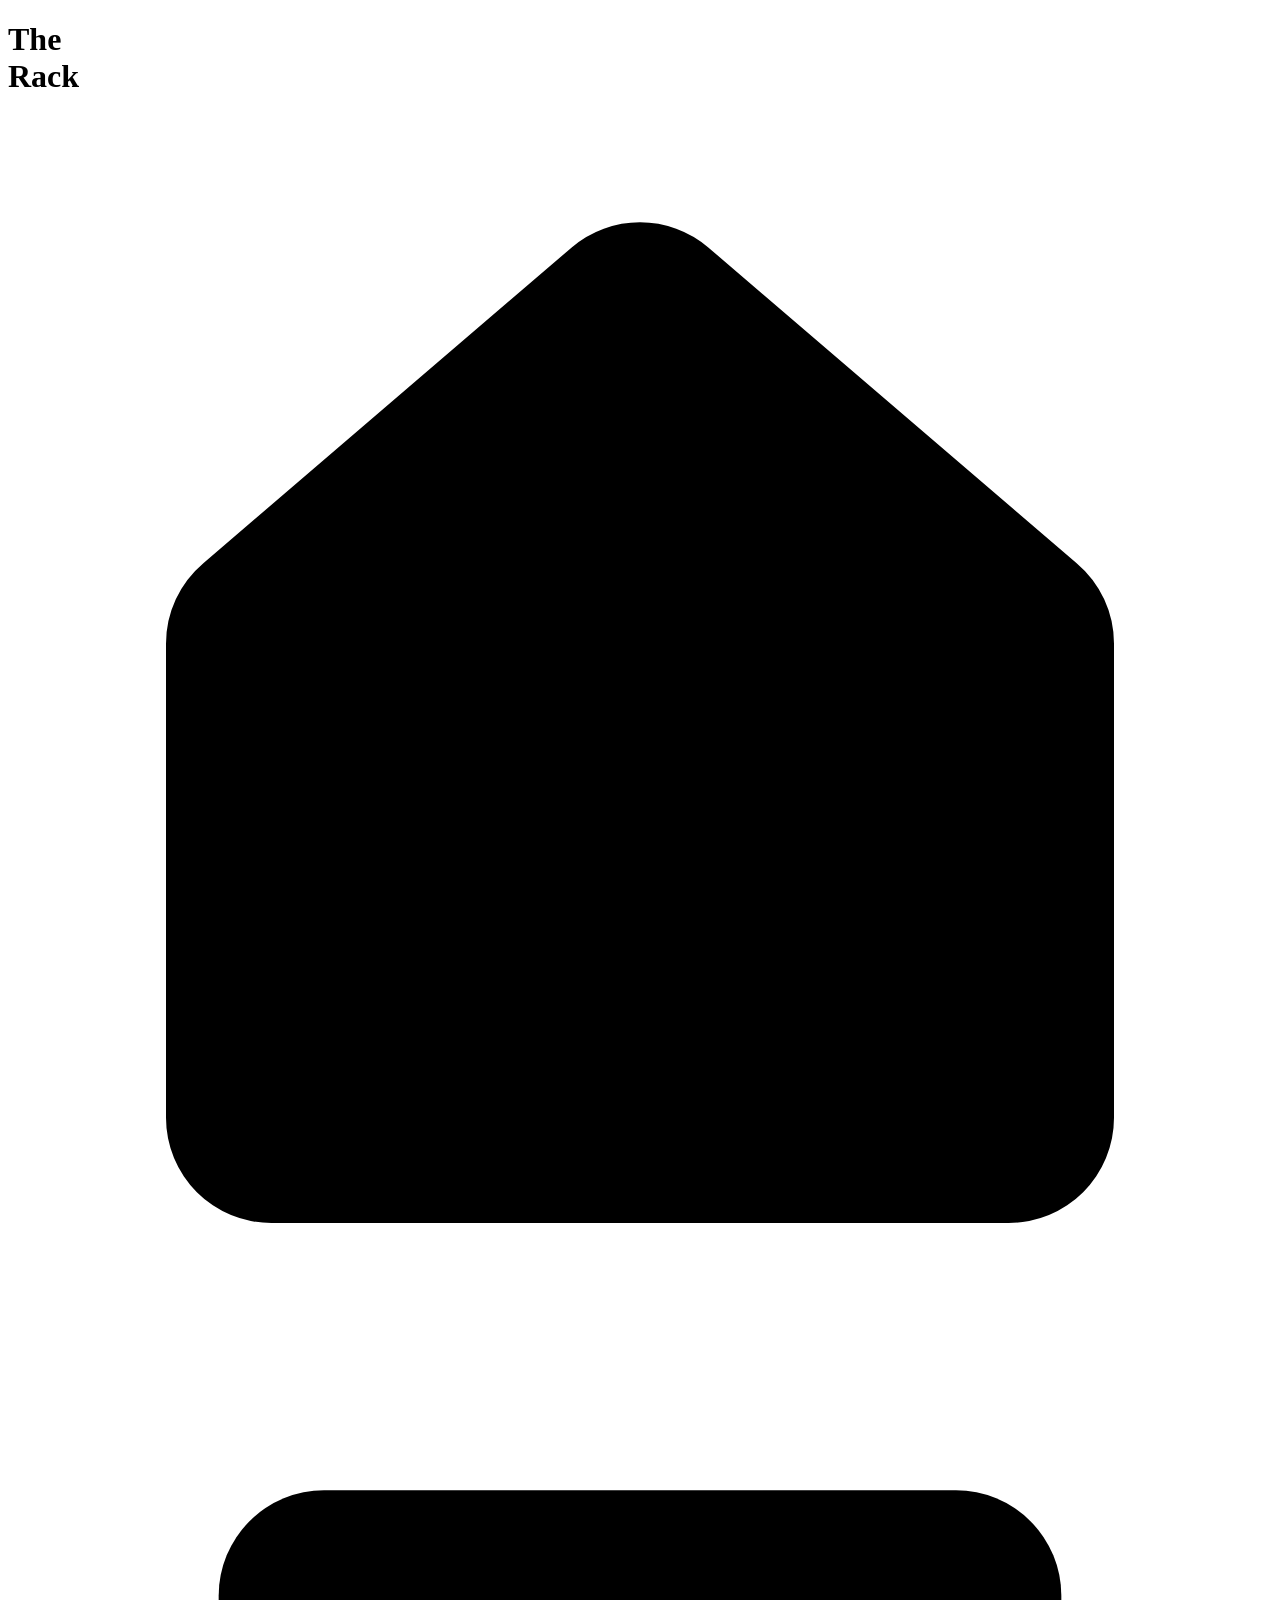
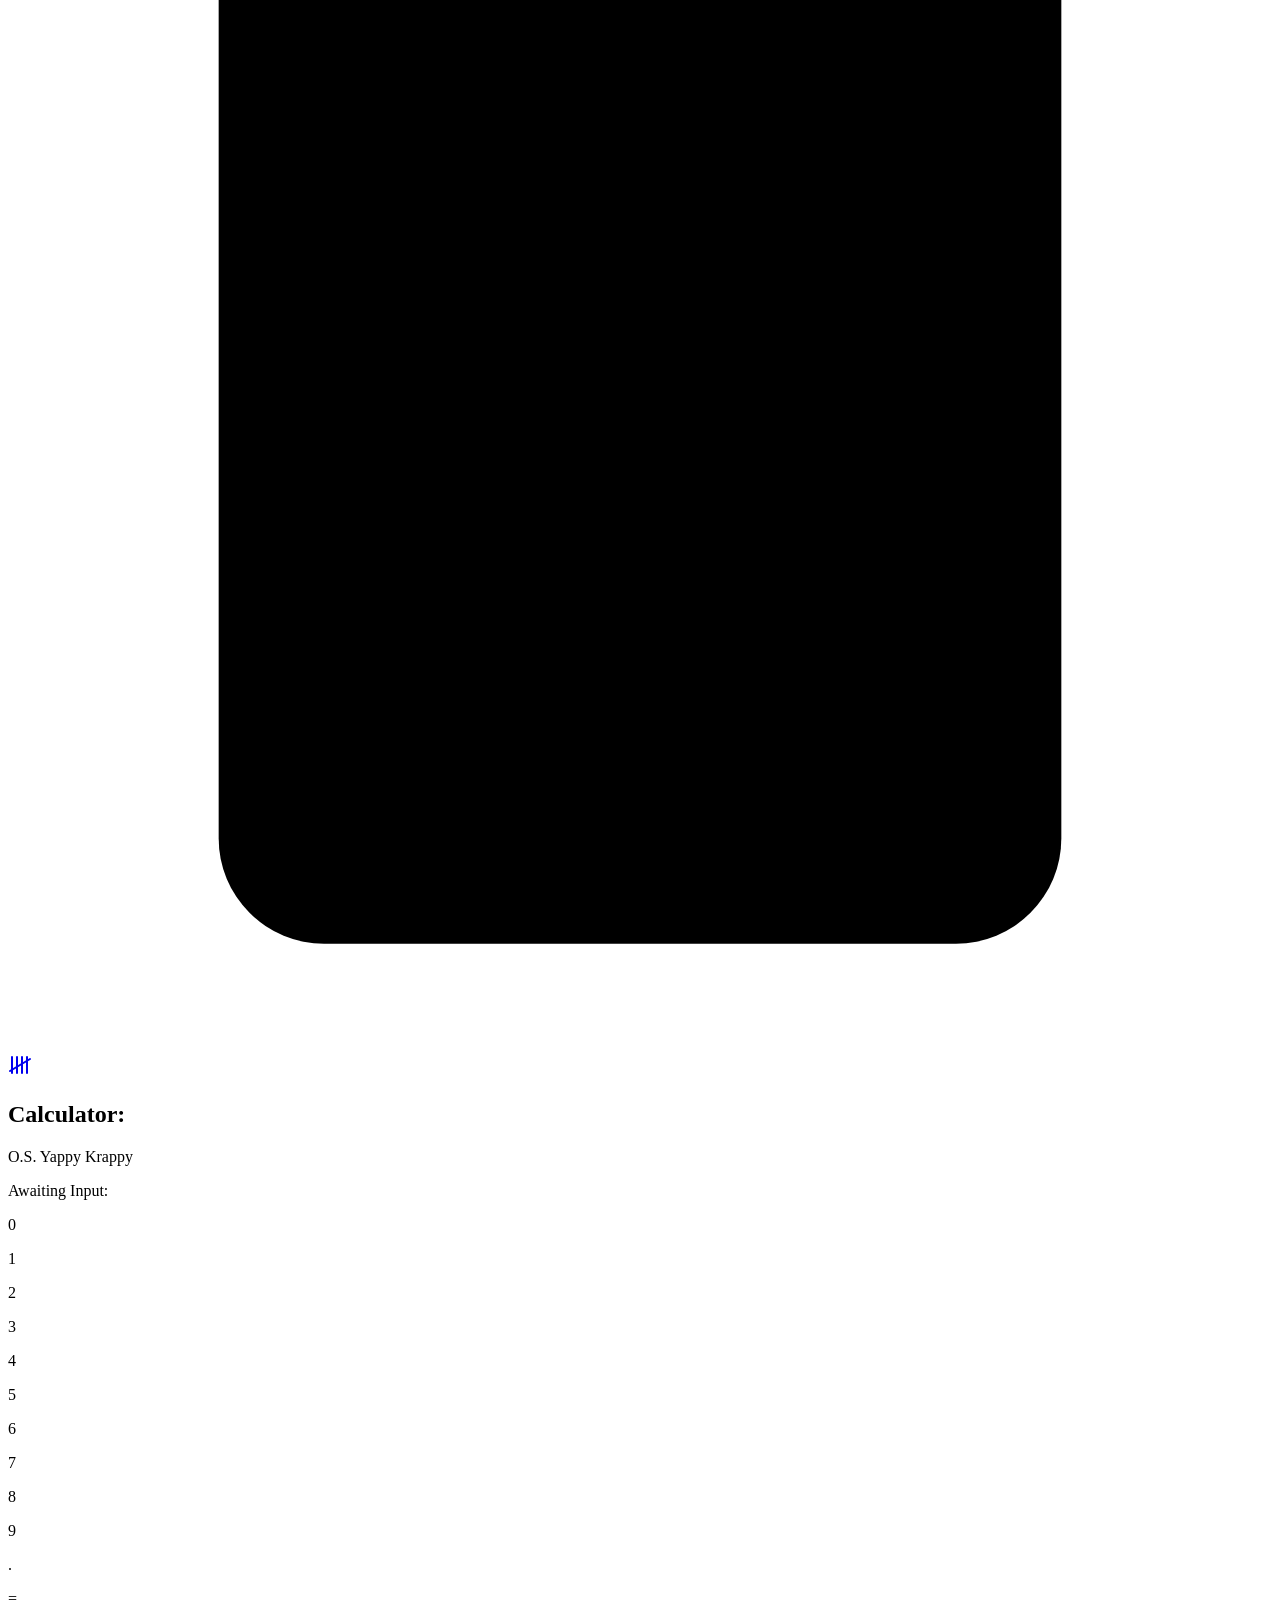
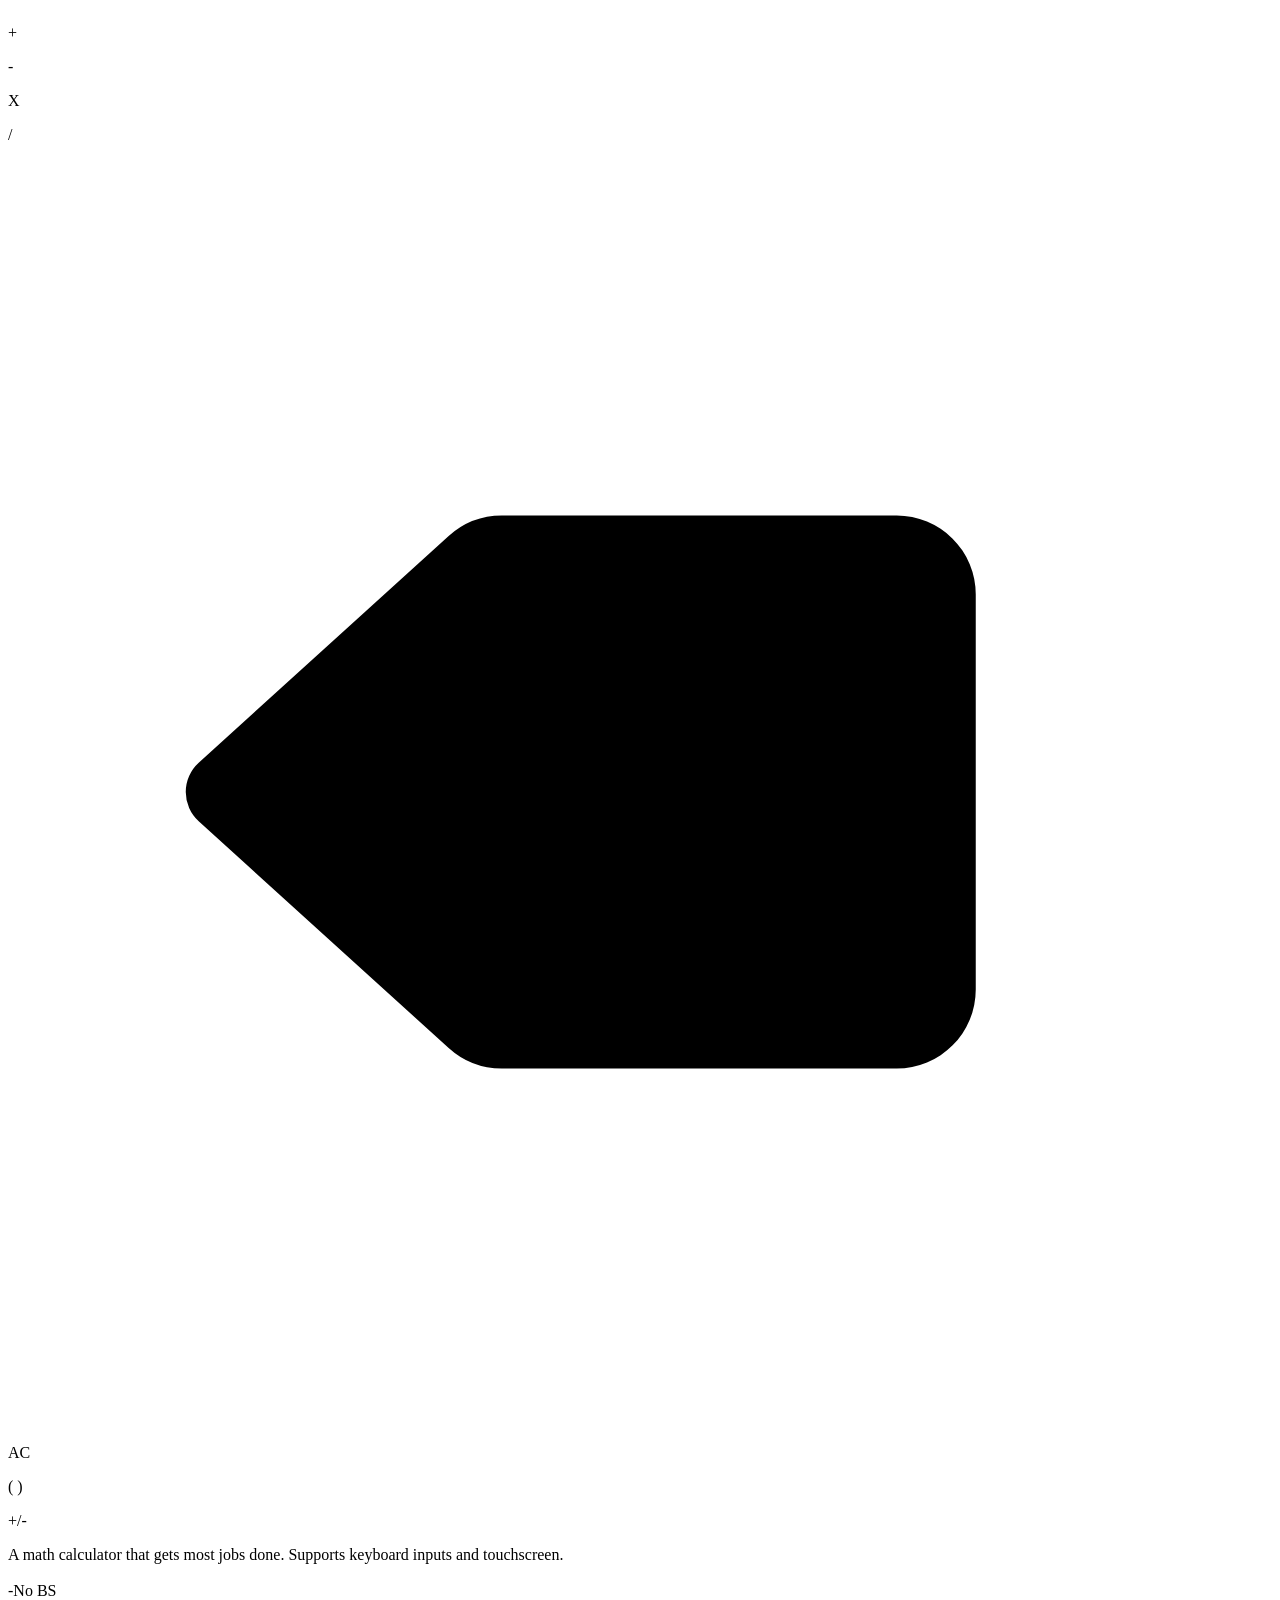
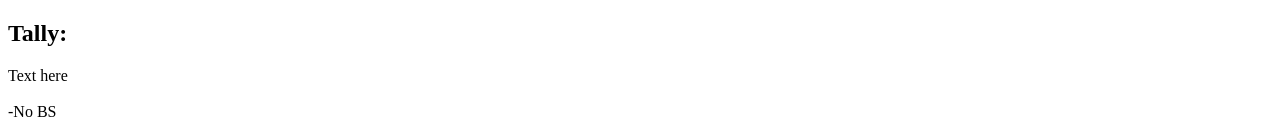
==== index.html @ 9f8206b0 "fixed typo in base tag in head of all html files" ====
<!DOCTYPE html>
<html lang="en">
<head>
   <style>
      @view-transition { navigation: auto; }
   </style>
   <meta charset="UTF-8">
   <meta name="viewport" content="width=device-width, initial-scale=1.0">
   <base href="https://aiden-hill-ar.github.io/calculator/">
   <link rel="manifest" href="./manifest.json">
   <link rel="shortcut icon" href="./svg/the-rack.svg">
   <link rel="stylesheet" href="./styles/the-rack.css">
   <link rel="stylesheet" href="./styles/mini/mini-calculator.css">
   <link rel="stylesheet" href="./styles/nav.css">
   <link rel="preconnect" href="https://fonts.googleapis.com">
   <link rel="preconnect" href="https://fonts.gstatic.com" crossorigin>
   <link href="https://fonts.googleapis.com/css2?family=Google+Sans+Flex:opsz,wght@6..144,1..1000&family=Hanuman:wght@100..900&display=swap" rel="stylesheet">
   <title>The Rack</title>
</head>
<body>
   <h1 class="title">The <br> Rack</h1>
   <nav>
      <div class="selected" data-button="home">
         <svg xmlns="http://www.w3.org/2000/svg" viewBox="0 0 24 24">
             <path d="M15 21v-8a1 1 0 0 0-1-1h-4a1 1 0 0 0-1 1v8"/>
             <path d="M3 10a2 2 0 0 1 .709-1.528l7-6a2 2 0 0 1 2.582 0l7 6A2 2 0 0 1 21 10v9a2 2 0 0 1-2 2H5a2 2 0 0 1-2-2z"/>
         </svg>
         </div>
         <a href="./pages/calculator.html"><div class="icon-holder" data-button="calculator">
            <svg xmlns="http://www.w3.org/2000/svg" viewBox="0 0 24 24">
               <rect width="16" height="20" x="4" y="2" rx="2"/>
               <line x1="8" x2="16" y1="6" y2="6"/>
               <line x1="16" x2="16" y1="14" y2="18"/>
               <path d="M16 10h.01"/>
               <path d="M12 10h.01"/>
               <path d="M8 10h.01"/>
               <path d="M12 14h.01"/>
               <path d="M8 14h.01"/>
               <path d="M12 18h.01"/>
               <path d="M8 18h.01"/>
            </svg>
        </div></a>
        <a href="./pages/tally.html"><div class="icon-holder">
            <svg xmlns="http://www.w3.org/2000/svg" width="24" height="24" viewBox="0 0 24 24" fill="none" stroke="currentColor" stroke-width="2" stroke-linecap="round" stroke-linejoin="round">
               <path d="M4 4v16"/>
               <path d="M9 4v16"/>
               <path d="M14 4v16"/>
               <path d="M19 4v16"/>
               <path d="M22 6 2 18"/>
            </svg>
         </div></a>
    </nav>
   <div class="squiggly-line"></div>
   <section class="main">
      <div class="content">
<!-- ----------------------------- calculator start ------------------------------ -->
         <div class="calculator-info content-child">
            <h2>Calculator:</h2>
            <div class="calculator">
                  <div class="frame top">
                     <section class="screen">
                        <p class="starting">O.S. Yappy Krappy</p>
                        <p class="input">Awaiting Input<span>:</span></p>
                     </section>
                  </div>
                  <div class="frame hinge"></div>
                  <div class="frame bottom">
                     <section class="buttons">
                        <div class="num-button num0" data-num="0"><p>0</p></div>
                        <div class="num-button num1" data-num="1"><p>1</p></div>
                        <div class="num-button num2" data-num="2"><p>2</p></div>
                        <div class="num-button num3" data-num="3"><p>3</p></div>
                        <div class="num-button num4" data-num="4"><p>4</p></div>
                        <div class="num-button num5" data-num="5"><p>5</p></div>
                        <div class="num-button num6" data-num="6"><p>6</p></div>
                        <div class="num-button num7" data-num="7"><p>7</p></div>
                        <div class="num-button num8" data-num="8"><p>8</p></div>
                        <div class="num-button num9" data-num="9"><p>9</p></div>
                        <div class="num-button dot" data-num="."><p>.</p></div>

                        <div class="operator-button equals" data-num="="><p>=</p></div>
                        <div class="operator-button plus" data-num="+"><p>+</p></div>
                        <div class="operator-button minus" data-num="-"><p>-</p></div>
                        <div class="operator-button multiply" data-num="*"><p>X</p></div>
                        <div class="operator-button divide" data-num="/"><p>/</p></div>

                        <div class="special-button delete" data-num="delete">
                              <svg xmlns="http://www.w3.org/2000/svg" viewBox="0 0 32 32">
                                 <g transform="translate(2.5,4)">
                                    <path d="M10 5a2 2 0 0 0-1.344.519l-6.328 5.74a1 1 0 0 0 0 1.481l6.328 5.741A2 2 0 0 0 10 19h10a2 2 0 0 0 2-2V7a2 2 0 0 0-2-2z"/>
                                    <path d="m12 9 6 6"/>
                                    <path d="m18 9-6 6"/>
                                 </g>
                              </svg>
                        </div>
                        <div class="special-button clear" data-num="clear"><p>AC</p></div>
                        <div class="special-button parenthesis" data-num="parenthesis"><p><span>(</span> <span>)</span></p></div>
                        <div class="special-button positive-negative" data-num="positive-negative"><p>+/-</p></div>
                     </section>
                  </div>
            </div>
            <p class="text">A math calculator that gets most jobs done. Supports keyboard inputs and touchscreen. <br><br>
            -No BS</p>
<!-- -------------------------- calculator end -------------------------- -->
         </div>
         <div class="tally-info content-child">
            <h2>Tally:</h2>
            <p class="text">Text here <br><br> -No BS</p>
         </div>
      </div>
   </section>
   <script src="./scripts/random-color.js"></script>
   <script src="./scripts/nav.js"></script>
   <script src="./sw-register.js"></script>
</body>
</html>
---- styles/the-rack.css ----
* {
   margin: 0;
   padding: 0;
   box-sizing: border-box;
   font-family: Hanuman;
}
body {
   background-image: repeating-linear-gradient(
      45deg,
      transparent,
      transparent 10px,
      hsl(192 70% 27% / 0.03) 10px,
      hsl(192 70% 27% / 0.03) 13.8px
   );
}

.title {
   width: fit-content;
   margin: 30px auto;
   text-align: center;
   line-height: 55px;
   font-size: 64px;
   font-weight: 900;
   color: hsl(0 0% 100% / 0);
   transition: color 1s;
}
.title.low-shadow {
   text-shadow:
      0.3px 0.5px 0.7px hsl(var(--text-color) / 0.34),
      0.4px 0.8px 1px hsl(var(--text-color) / 0.34),
      1px 2px 2.5px hsl(var(--text-color) / 0.34);
}
.title.medium-shadow {
   text-shadow: 
      0.3px 0.5px 0.7px hsl(var(--text-color) / 0.36),
      0.8px 1.6px 2px hsl(var(--text-color) / 0.36),
      2.1px 4.1px 5.2px hsl(var(--text-color) / 0.36),
      5px 10px 12.6px hsl(var(--text-color) / 0.36);
}

.squiggly-line {
    height: 100px;
    max-width: 2000px;
    background-image: url("../svg/squiggly-line.svg");
    background-size: auto 100px;
    background-repeat: no-repeat;
}
section.main {
    display: flex;
    justify-content: center;
    min-height: calc(100vh - 270px);
    background-color: hsl(192 70% 15% / 0.8);
}

div.content {
   display: grid;
   grid-auto-rows: 220px;
   gap: 10px;
   margin: 30px 60px;
}

div.content-child {
   display: flex;
   flex-wrap: wrap;
   justify-content: space-between;
   position: relative;
   width: 600px;
   padding: 10px 15px;
   border: 2px solid black;
   border-radius: 10px;
}
div.content-child::before {
   content: "";
   position: absolute;
   inset: 0;
   top: 2px;
   right: 2px;
   bottom: 2px;
   left: 2px;
   border: 1px solid hsl(23 80% 48% / 0.6);
   border-radius: 10px;
   pointer-events: none;
}

div.content-child p.text {
   width: 55%;
   height: fit-content;
   text-indent: 1em;
   margin-right: 30px;
   padding: 5px 10px;
   background-color: hsl(192 80% 55% / 0.4);
   box-shadow: 
      0.3px 0.5px 0.7px hsl(192 50% 25% / 0.36),
      0.8px 1.6px 2px -0.8px hsl(192 50% 25% / 0.36),
      2.1px 4.1px 5.2px -1.7px hsl(192 50% 25% / 0.36),
      5px 10px 12.6px -2.5px hsl(192 50% 25% / 0.36);
   border: 2px solid hsl(192 50% 25%);
   border-radius: 10px;
}

 div.content-child h2 {
   width: 100%;
}
div.content-child .calculator {
   display: block;
}



::view-transition-old(root) {
   animation: page-out 0.3s ease both;
}
::view-transition-new(root) {
   animation: page-in 0.3s ease both;
}

@keyframes page-out {
   to {
      opacity: 0;
      transform: scale(0.98);
   }
}
@keyframes page-in {
   from {
      opacity: 0;
      transform: scale(1.02);
   }
}
---- styles/mini/mini-calculator.css ----
/* ------------------------------- calculator ------------------------------- */

.calculator {
    display: flex;
    flex-wrap: wrap;
    flex-grow: 1;
    justify-content: center;
    max-width: 100px;
    margin: 0 0px 4px;
}

.screen,
.buttons {
    display: flex;
    justify-content: flex-end;
    align-items: flex-end;
    flex: 1 1 100%;
    height: 40px;
    padding: 2px 4px;
    background-color: hsl(23 10% 1%);
    border: 0.6px solid hsl(23 80% 48%);
    border-radius: 6px;
}
.screen::before,
.buttons::before {
    content: "";
    position: absolute;
    top: 0.4px;
    bottom: 0.4px;
    right: 0.4px;
    left: 0.4px;
    background: none;
    border: 0.6px solid hsl(23 10% 10%);
    border-radius: 6px;
    pointer-events: none;
}
.screen::before {
    border-top-left-radius: 2px;
}

/* ---------------------------------- frame --------------------------------- */
.frame {
    display: flex;
    flex: 1 1 100%;
    flex-wrap: wrap;
    justify-content: center;
    padding: 3px;
    background-color: hsl(24 10% 50% / 0.9);
    box-shadow: 
        0.12px 0.04px 0.12px hsl(24 10% 20% / 0.44) inset,
        0.3px 0.12px 0.32px -0.24px hsl(24 10% 20% / 0.37) inset,
        0.84px 0.32px 0.86px -0.48px hsl(24 10% 20% / 0.31) inset,
        2.18px 0.86px 2.26px -0.7px hsl(24 10% 20% / 0.24) inset,
        -0.12px 0.04px 0.12px hsl(24 10% 20% / 0.44) inset,
        -0.3px 0.12px 0.32px -0.24px hsl(24 10% 20% / 0.37) inset,
        -0.84px 0.32px 0.86px -0.48px hsl(24 10% 20% / 0.31) inset,
        -2.18px 0.86px 2.26px -0.7px hsl(24 10% 20% / 0.24) inset,
        0.04px 0.1px 0.14px hsl(24 10% 20% / 0.39),
        0.48px 1.42px 1.86px -0.08px hsl(24 10% 20% / 0.48),
        1.06px 3.16px 4.12px -0.18px hsl(24 10% 20% / 0.56),
        2.18px 6.48px 8.46px -0.26px hsl(24 10% 20% / 0.64),
        4.2px 12.52px 16.34px -0.34px hsl(24 10% 20% / 0.73);   
}

.frame.top {
    margin-bottom: -1.6px;
    border-top-right-radius: 6px;
    border-top-left-radius: 2px;
}
.frame.bottom {
    margin-top: -1.6px;
    border-bottom-right-radius: 6px;
    border-bottom-left-radius: 6px;
}

.hinge {
    height: 2px;
    margin: 1.6px 0;
    padding: 0;
    background-color: hsl(24 10% 40% / 0.9);
    border-top: 0.2px solid hsl(24 10% 30% / 0.9);
    border-bottom: 0.2px solid hsl(24 10% 30%);
    box-shadow:
        0.2px 0.6px 0.4px 0.2px hsla(24, 10%, 20%, 0.3) inset;
}
/* --------------------------------- screen --------------------------------- */

.screen {
    position: relative;
    display: flex;
    flex-flow: column;
    overflow: hidden;
    border-top-left-radius: 2px;
    background:
    repeating-linear-gradient(
        to bottom,
        transparent 0,
        transparent 0.4px,
        hsl(107 100% 43% / 0.025) 0.6px
    ), radial-gradient(
        ellipse at center,
        hsl(107 100% 20% / 0.1),
        transparent 70%
    ),
    hsl(23 10% 1%);
    box-shadow: 
        0.1px -0.1px 0.16px hsl(107 100% 38% / 0.1) inset,
        0.32px -0.32px 0.5px -0.16px hsl(107 100% 38% / 0.1) inset,
        0.82px -0.82px 1.3px -0.34px hsl(107 100% 38% / 0.1) inset,
        2px -2px 3.18px -0.5px hsl(107 100% 38% / 0.1) inset,
        -0.1px 0.1px 0.16px hsl(107 100% 38% / 0.1) inset,
        -0.32px 0.32px 0.5px -0.16px hsl(107 100% 38% / 0.1) inset,
        -0.82px 0.82px 1.3px -0.34px hsl(107 100% 38% / 0.1) inset,
        -2px 2px 3.18px -0.5px hsl(107 100% 38% / 0.1) inset,

        0.04px -0.1px 0.14px hsl(23 60% 28% / 0.37),
        0.2px -0.6px 0.78px -0.18px hsl(23 60% 28% / 0.48),
        0.68px -2.14px 2.78px -0.34px hsl(23 60% 28% / 0.58),

        0.04px 0.1px 0.14px hsl(23 60% 28% / 0.37),
        0.2px 0.6px 0.78px -0.18px hsl(23 60% 28% / 0.48),
        0.68px 2.14px 2.78px -0.34px hsl(23 60% 28% / 0.58);   
}
.screen p.os,
.screen p.starting {
    position: absolute;
    top: 2px;
    left: 2px;
    font-size: 2.4px;
    filter: blur(0.1px);
    color: hsl(107 100% 43% / 0.3);
    text-shadow:
        0.2px 0.6px 0.6px hsl(107 100% 38% / 0.2),
        0.4px 1.2px 1.2px hsl(107 100% 28% / 0.1);
    cursor: pointer;
}
.screen p.starting {
    animation: os 50ms;
    animation-iteration-count: 50;
}
.screen p.hidden {
    position: absolute;
    top: 2px;
    left: 2px;
    font-size: 2.4px;
    filter: blur(0.1px);
    color: hsl(107 100% 43% / 0.3);
    text-shadow:
        0.2px 0.6px 0.6px hsl(107 100% 38% / 0.2),
        0.4px 1.2px 1.2px hsl(107 100% 28% / 0.1);
    cursor: pointer;
}
.screen p {
    font-family: 'Google Sans Flex';
    font-size: 4.8px;
    color: hsl(107 100% 43%);
    text-shadow:
        0.2px 0.6px 0.6px hsl(107 100% 38% / 0.6),
        0.4px 1.2px 1.2px hsl(107 100% 28% / 0.2);
}
.screen p span {
    animation: blink 2s step-end infinite;
}

/* ---------------------------------- buttons ---------------------------------- */

.buttons {
    position: relative;
    display: grid;
    align-items: center;
    height: 100px;
    max-width: 90px;
    grid-template: repeat(5, 1fr) / repeat(4, 1fr);
    gap: 2px 0;
    user-select: none;
    box-shadow:
        0.04px 0.1px 0.14px hsl(23 60% 28% / 0.37),
        0.2px 0.58px 0.76px -0.18px hsl(23 60% 28% / 0.48),
        0.68px 2.08px 2.7px -0.34px hsl(23 60% 28% / 0.58);   
}
.num-button,
.operator-button,
.special-button {
    display: flex;
    height: 14px;
    width: 14px;
    margin: auto;
    justify-content: center;
    align-items: center;
    border-radius: 50%;
    box-shadow:
        0.2px 0.6px 0.4px 0.2px hsl(23 10% 15% / 0.5),
        0.4px 1.2px 0.6px hsl(23 10% 10% / 0.2);
    transition: box-shadow 0.15s var(--ease-in), transform 0.15s var(--ease-in);
}
.num-button {
    background-color: hsl(23 10% 20% / 0.9);
    border: 0.4px solid hsl(23 10% 25% / 0.6);
    box-shadow:
        0.2px 0.6px 0.4px 0.2px hsl(23 10% 15% / 0.5) inset,
        0.2px 0.6px 0.4px 0.2px hsl(23 10% 15% / 0.5),
        0.4px 0.6px 0.4px hsl(23 10% 10% / 0.2);
}
.operator-button {
    background-color: hsl(23 80% 48%);
    border: 0.4px solid hsl(23 80% 63% / 0.6);
    box-shadow:
        0.2px 0.6px 0.4px 0.2px hsl(23 10% 15% / 0.5) inset,
        0.2px 0.6px 0.4px 0.2px hsl(23 80% 15% / 0.5),
        0.4px 1.2px 0.6px hsl(23 80% 10% / 0.2);
}
.special-button {
    background-color: hsl(23 10% 50% / 0.9);
    border: 0.4px solid hsl(23 10% 55% / 0.6);
    box-shadow:
        0.2px 0.6px 0.4px 0.2px hsl(23 10% 15% / 0.5) inset,
        0.2px 0.6px 0.4px 0.2px hsl(23 10% 15% / 0.5),
        0.2px 1.2px 0.4px hsl(23 10% 10% / 0.2);
}
.num-button p,
.operator-button p,
.special-button p {
    display: inline-block;
    transform: translateY(0.8px);
    cursor: default;
    font-weight: 700; /* 700 / 5 = 140 */
    font-size: 6.4px;
    color: hsl(23 10% 3% / 0.9);
    text-shadow: 0.1px 0.3px 0.6px hsl(0 0% 0% / 0.6);
    transition: transform 0.25s, text-shadow 0.25s;
    transition-timing-function: var(--ease-in);
}
.num-button p {
    color: hsl(23 10% 53% / 0.9);
    text-shadow: 0.2px 0.6px 0.6px hsl(0 10% 13% / 0.6);
}

.special-button.parenthesis p,
.operator-button.divide p {
    transform: translateY(0.4px);
}
@media (hover: hover) {
    .num-button:hover p,
    .operator-button:hover p,
    .special-button:hover p {
        transform: translateY(0px);
        text-shadow: 0.36px 1.1px 0.6px hsl(0 0% 0% / 0.5);
        transition-timing-function: var(--ease-out);
    }

    .num-button:hover,
    .operator-button:hover,
    .special-button:hover {
        transform: translateY(-0.4px);
        transition: box-shadow 0.15s var(--ease-out), transform 0.01s var(--ease-out);
    }
    .num-button:hover {
        background-color: hsl(23 10% 20% / 0.9);
        border: 0.4px solid hsl(23 10% 25% / 0.6);
        box-shadow:
            0.3px 0.9px 0.6px 0.2px hsl(23 100% 0% / 0.2) inset,
            0.4px 0.6px 0.4px 0.2px hsl(23 10% 15% / 0.5),
            0.6px 1.8px 0.6px hsl(23 10% 10% / 0.2);
    }
    .operator-button:hover {
        background-color: hsl(23 80% 48%);
        border: 0.4px solid hsl(23 80% 63% / 0.6);
        box-shadow:
            0.3px 0.9px 0.6px 0.2px hsl(23 100% 0% / 0.2) inset,
            0.4px 0.6px 0.4px 0.2px hsl(23 80% 15% / 0.5),
            0.6px 1.8px 0.6px hsl(23 80% 10% / 0.2);
    }
    .special-button:hover {
        background-color: hsl(23 10% 50% / 0.9);
        border: 0.4px solid hsl(23 10% 55% / 0.6);
        box-shadow:
            0.3px 0.9px 0.6px 0.2px hsl(23 100% 0% / 0.2) inset,
            0.4px 0.6px 0.4px 0.2px hsl(23 10% 15% / 0.5),
            0.6px 1.8px 0.6px hsl(23 10% 10% / 0.2);
    }
}


.num-button:active,
.operator-button:active,
.special-button:active,
.num-button.pressed,
.operator-button.pressed,
.special-button.pressed {
    transform: translateY(0.8px);
    transition: box-shadow 0.1s var(--ease-out), transform 0.01s var(--ease-out);
}
.num-button:active,
.num-button.pressed {
    box-shadow:
    0.6px 1.8px 1.8px 0.2px hsl(23 100% 0% / 0.5) inset,
    0.2px 0.6px 0.3px hsl(23 10% 20% / 0.3);
}
.operator-button:active,
.operator-button.pressed {
    box-shadow:
    0.6px 1.8px 1.8px 0.2px hsl(23 100% 0% / 0.5) inset,
    0.2px 0.6px 0.3px hsl(23 10% 20% / 0.3);
}
.special-button:active,
.special-button.pressed {
    box-shadow:
    0.6px 1.8px 1.8px 0.2px hsl(23 100% 0% / 0.5) inset,
    0.2px 0.6px 0.3px hsl(23 10% 20% / 0.3);
}



.num-button:active h1,
.operator-button:active h1,
.special-button:active h1 {
    transform: translateY(0.2px);
}

.special-button.delete svg {
    width: 9.6px;
    height: 9.6px;
    filter: drop-shadow(0.1px 0.3px 0.6px hsl(0 0% 0% / 0.4));
    fill: none;
    stroke: hsl(23 10% 3% / 0.9);
    stroke-width: 2px;
    stroke-linecap: round;
    stroke-linejoin: round;
    will-change: auto;
    transition: transform 0.15s var(--ease-in), filter 0.15s var(--ease-in);
}
.special-button.delete:hover svg {
    transform: translate(-0.8px, 0px);
    filter: drop-shadow(0.2px 0.6px 0.6px hsl(0 0% 0% / 0.4));
    transition: transform 0.15s var(--ease-out), stroke 0.15s;
}
.special-button.delete:active svg {
    transform: translate(0px, 0px);
    stroke: hsl(23 10% 3% / 0.6);
    transition: transform 0.15s var(--ease-out) 0.1s;
}


.num-button.num0 {
    grid-row: 5 / 6;
    grid-column: 2 / 3;
}
.num-button.num1 {
    grid-row: 4 / 5;
    grid-column: 1 / 2;
}
.num-button.num2 {
    grid-row: 4 / 5;
    grid-column: 2 / 3;
}
.num-button.num3 {
    grid-row: 4 / 5;
    grid-column: 3 / 4;
}
.num-button.num4 {
    grid-row: 3 / 4;
    grid-column: 1 / 2;
}
.num-button.num5 {
    grid-row: 3 / 4;
    grid-column: 2 / 3;
}
.num-button.num6 {
    grid-row: 3 / 4;
    grid-column: 3 / 4;
}
.num-button.num7 {
    grid-row: 2 / 3;
    grid-column: 1 / 2;
}
.num-button.num8 {
    grid-row: 2 / 3;
    grid-column: 2 / 3;
}
.num-button.num9 {
    grid-row: 2 / 3;
    grid-column: 3 / 4;
}
.num-button.dot {
    grid-row: 5 / 6;
    grid-column: 3 / 4;
}

.operator-button.equals {
    grid-row: 5 / 6;
    grid-column: 4 / 5;
}
.operator-button.plus {
    grid-row: 4 / 5;
    grid-column: 4 / 5;
}
.operator-button.minus {
    grid-row: 3 / 4;
    grid-column: 4 / 5;
}
.operator-button.multiply {
    grid-row: 2 / 3;
    grid-column: 4 / 5;
}
.operator-button.divide {
    grid-row: 1 / 2;
    grid-column: 4 / 5;
}

.special-button.delete {
    grid-row: 1 / 2;
    grid-column: 1 / 2;
}
.special-button.clear {
    grid-row: 1 / 2;
    grid-column: 2 / 3;
}
.special-button.parenthesis {
    grid-row: 1 / 2;
    grid-column: 3 / 4;
}
.special-button.positive-negative {
    grid-row: 5 / 6;
    grid-column: 1 / 2;
}

/* ------------------------------- animations ------------------------------- */

@keyframes blink {
    50% { opacity: 0;}
}
---- styles/nav.css ----
* {
    margin: 0px;
    padding: 0px;
    box-sizing: border-box;
    font-family: Hanuman;
}

:root {
    --ease-out: cubic-bezier(0.506, -0.006, 0, 0.998);
    --ease-in: cubic-bezier(0.998, -0.006, 0.504, 1.001);
}

a {
    color: black;

}

nav {
    display: flex;
    gap: 15px;
    position: absolute;
    left: 0;
    right: 0;
    margin: 0px auto;
    width: fit-content;
    height: fit-content;
    border-radius: 30px;
    border: 3px solid hsl(23 40% 10% / 0.6);
    backdrop-filter: blur(10px);
    background-color: hsl(23 50% 48% / 0.6);
    box-shadow: 
        0.3px 0.5px 0.7px hsl(23 30% 25% / 0.36),
        0.8px 1.6px 2px -0.8px hsl(23 30% 25% / 0.36),
        2.1px 4.1px 5.2px -1.7px hsl(23 30% 25% / 0.36),
        5px 10px 12.6px -2.5px hsl(23 30% 25% / 0.36);
}



nav svg {
    box-sizing: content-box;
    width: 36px;
    height: 36px;
    margin: 0 10px;
    padding: 5px 0;
    fill: none;
    stroke: currentColor;
    stroke-width: 2px;
    stroke-linecap: round;
    stroke-linejoin: round;
}

nav .selected,
nav .icon-holder {
    position: relative;
    width: fit-content;
    height: 46px;
    padding: 0 10px;
    border-radius: 30px;
    background-color: none;
    transition: background-color 0.2s var(--ease-in), transform 0.2s var(--ease-in);
}
nav .icon-holder:hover {
    background-color: hsl(23 40% 10% / 0.2);
    transition: background-color 0.2s var(--ease-out);
}
nav .selected::before {
    content: "";
    position: absolute;
    inset: 0;
    background-color: hsl(23 40% 10% / 0.6);
    border-radius: 30px;
    transform: translateX(var(--pull-x));
    transition: transform 0.2s linear;
}
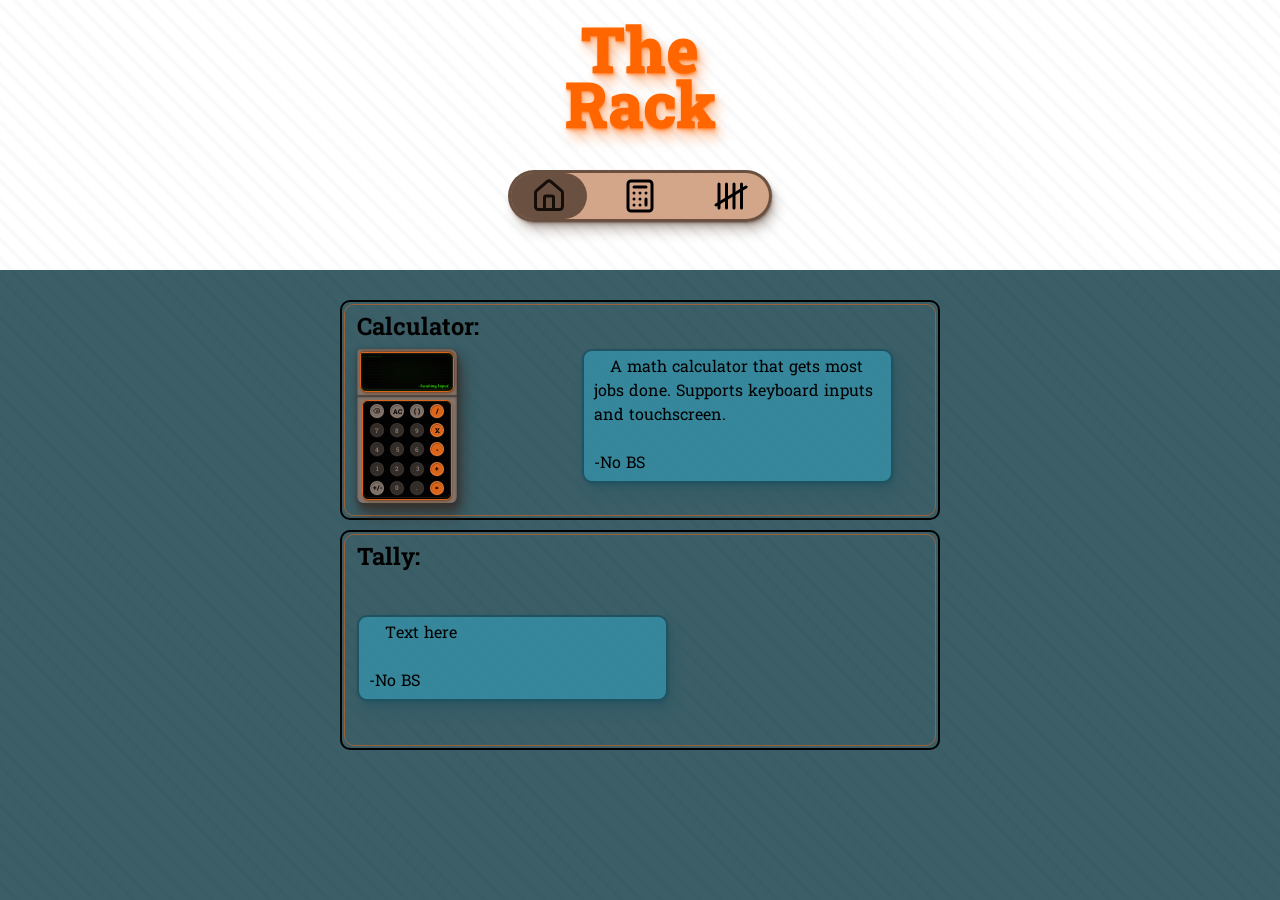
==== commit f580853f: "replaced the base tag for removing the starting "/" in the assets array in sw.js" ====
--- a/index.html
+++ b/index.html
@@ -6,7 +6,6 @@
    </style>
    <meta charset="UTF-8">
    <meta name="viewport" content="width=device-width, initial-scale=1.0">
-   <base href="https://aiden-hill-ar.github.io/calculator/">
    <link rel="manifest" href="./manifest.json">
    <link rel="shortcut icon" href="./svg/the-rack.svg">
    <link rel="stylesheet" href="./styles/the-rack.css">
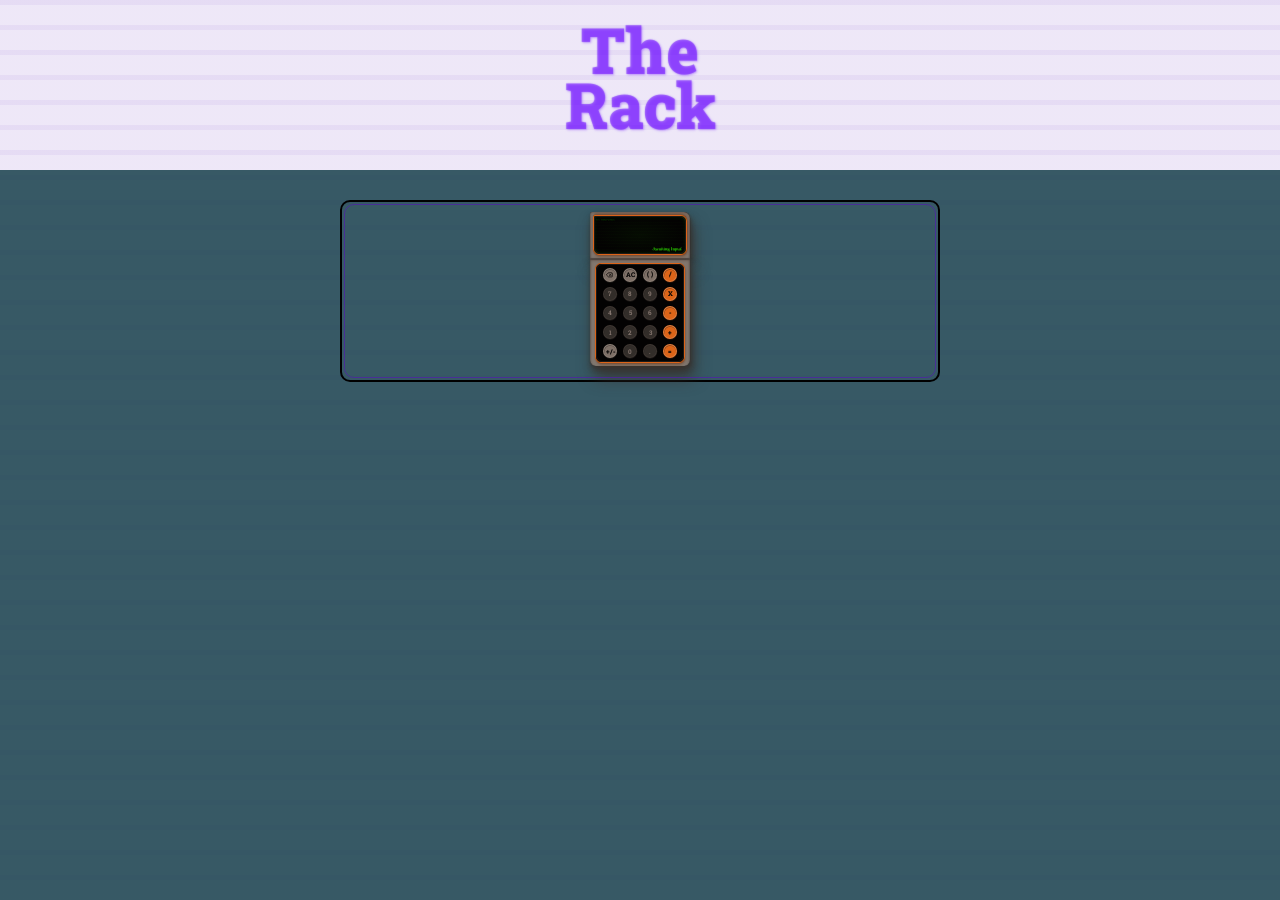
==== commit c6066962: "Made UI changes to make the pages less distractable and updated the PWA code I added the fonts direc" ====
--- a/index.html
+++ b/index.html
@@ -6,56 +6,21 @@
    </style>
    <meta charset="UTF-8">
    <meta name="viewport" content="width=device-width, initial-scale=1.0">
-   <link rel="manifest" href="./manifest.json">
-   <link rel="shortcut icon" href="./svg/the-rack.svg">
-   <link rel="stylesheet" href="./styles/the-rack.css">
-   <link rel="stylesheet" href="./styles/mini/mini-calculator.css">
-   <link rel="stylesheet" href="./styles/nav.css">
-   <link rel="preconnect" href="https://fonts.googleapis.com">
-   <link rel="preconnect" href="https://fonts.gstatic.com" crossorigin>
-   <link href="https://fonts.googleapis.com/css2?family=Google+Sans+Flex:opsz,wght@6..144,1..1000&family=Hanuman:wght@100..900&display=swap" rel="stylesheet">
+   <link rel="manifest" href="./manifest.json" />
+   <link rel="shortcut icon" href="./svg/the-rack.svg" />
+   <link rel="stylesheet" href="./styles/the-rack.css" />
+   <link rel="stylesheet" href="./styles/mini/mini-calculator.css" />
+   <link rel="preload" href="./fonts/Hanuman-Variable.ttf" as="font" type="font/ttf" crossorigin />
+   <link rel="preload" href="./fonts/Google-Sans-Flex-Variable.ttf" as="font" type="font/ttf" crossorigin />
    <title>The Rack</title>
 </head>
 <body>
    <h1 class="title">The <br> Rack</h1>
-   <nav>
-      <div class="selected" data-button="home">
-         <svg xmlns="http://www.w3.org/2000/svg" viewBox="0 0 24 24">
-             <path d="M15 21v-8a1 1 0 0 0-1-1h-4a1 1 0 0 0-1 1v8"/>
-             <path d="M3 10a2 2 0 0 1 .709-1.528l7-6a2 2 0 0 1 2.582 0l7 6A2 2 0 0 1 21 10v9a2 2 0 0 1-2 2H5a2 2 0 0 1-2-2z"/>
-         </svg>
-         </div>
-         <a href="./pages/calculator.html"><div class="icon-holder" data-button="calculator">
-            <svg xmlns="http://www.w3.org/2000/svg" viewBox="0 0 24 24">
-               <rect width="16" height="20" x="4" y="2" rx="2"/>
-               <line x1="8" x2="16" y1="6" y2="6"/>
-               <line x1="16" x2="16" y1="14" y2="18"/>
-               <path d="M16 10h.01"/>
-               <path d="M12 10h.01"/>
-               <path d="M8 10h.01"/>
-               <path d="M12 14h.01"/>
-               <path d="M8 14h.01"/>
-               <path d="M12 18h.01"/>
-               <path d="M8 18h.01"/>
-            </svg>
-        </div></a>
-        <a href="./pages/tally.html"><div class="icon-holder">
-            <svg xmlns="http://www.w3.org/2000/svg" width="24" height="24" viewBox="0 0 24 24" fill="none" stroke="currentColor" stroke-width="2" stroke-linecap="round" stroke-linejoin="round">
-               <path d="M4 4v16"/>
-               <path d="M9 4v16"/>
-               <path d="M14 4v16"/>
-               <path d="M19 4v16"/>
-               <path d="M22 6 2 18"/>
-            </svg>
-         </div></a>
-    </nav>
-   <div class="squiggly-line"></div>
    <section class="main">
       <div class="content">
 <!-- ----------------------------- calculator start ------------------------------ -->
-         <div class="calculator-info content-child">
-            <h2>Calculator:</h2>
-            <div class="calculator">
+         <div class="container">
+            <a href="./pages/calculator.html"><div class="calculator">
                   <div class="frame top">
                      <section class="screen">
                         <p class="starting">O.S. Yappy Krappy</p>
@@ -98,18 +63,11 @@
                      </section>
                   </div>
             </div>
-            <p class="text">A math calculator that gets most jobs done. Supports keyboard inputs and touchscreen. <br><br>
-            -No BS</p>
 <!-- -------------------------- calculator end -------------------------- -->
-         </div>
-         <div class="tally-info content-child">
-            <h2>Tally:</h2>
-            <p class="text">Text here <br><br> -No BS</p>
-         </div>
+         </div></a>
       </div>
    </section>
    <script src="./scripts/random-color.js"></script>
-   <script src="./scripts/nav.js"></script>
    <script src="./sw-register.js"></script>
 </body>
 </html>
--- a/styles/the-rack.css
+++ b/styles/the-rack.css
@@ -2,16 +2,21 @@
    margin: 0;
    padding: 0;
    box-sizing: border-box;
-   font-family: Hanuman;
+   font-family: "Hanuman";
 }
 body {
    background-image: repeating-linear-gradient(
-      45deg,
-      transparent,
-      transparent 10px,
-      hsl(192 70% 27% / 0.03) 10px,
-      hsl(192 70% 27% / 0.03) 13.8px
+      0deg,
+      hsl(var(--color) 80% 40% / 0.1),
+      hsl(var(--color) 80% 40% / 0.1) 20px,
+      hsl(var(--color) 80% 40% / 0.15) 15px,
+      hsl(var(--color) 80% 40% / 0.15) 25px
    );
+}
+
+@font-face {
+   font-family: "Hanuman";
+   src: url("../fonts/Hanuman-Variable.ttf") format("truetype");
 }
 
 .title {
@@ -26,50 +31,57 @@
 }
 .title.low-shadow {
    text-shadow:
-      0.3px 0.5px 0.7px hsl(var(--text-color) / 0.34),
-      0.4px 0.8px 1px hsl(var(--text-color) / 0.34),
-      1px 2px 2.5px hsl(var(--text-color) / 0.34);
+      0.3px 0.5px 0.7px hsl(var(--text-color) 100% 50% / 0.34),
+      0.4px 0.8px 1px hsl(var(--text-color) 100% 50% / 0.34),
+      1px 2px 2.5px hsl(var(--text-color) 100% 50% / 0.34);
 }
 .title.medium-shadow {
    text-shadow: 
-      0.3px 0.5px 0.7px hsl(var(--text-color) / 0.36),
-      0.8px 1.6px 2px hsl(var(--text-color) / 0.36),
-      2.1px 4.1px 5.2px hsl(var(--text-color) / 0.36),
-      5px 10px 12.6px hsl(var(--text-color) / 0.36);
+      0.3px 0.5px 0.7px hsl(var(--text-color) 100% 50% / 0.36),
+      0.8px 1.6px 2px hsl(var(--text-color) 100% 50% / 0.36),
+      2.1px 4.1px 5.2px hsl(var(--text-color) 100% 50% / 0.36),
+      5px 10px 12.6px hsl(var(--text-color) 100% 50% / 0.36);
+}
+.title.thin-color-border {
+   -webkit-text-stroke: 1px hsl(var(--text-color) 100% 50%);
+   paint-order: stroke fill;
+}
+.title.thick-color-border {
+   -webkit-text-stroke: 3px hsl(var(--text-color) 100% 50%);
+   paint-order: stroke fill;
 }
 
-.squiggly-line {
-    height: 100px;
-    max-width: 2000px;
-    background-image: url("../svg/squiggly-line.svg");
-    background-size: auto 100px;
-    background-repeat: no-repeat;
-}
+
+
 section.main {
     display: flex;
     justify-content: center;
-    min-height: calc(100vh - 270px);
+    min-height: calc(100vh - 170px);
     background-color: hsl(192 70% 15% / 0.8);
 }
 
 div.content {
-   display: grid;
-   grid-auto-rows: 220px;
+   display: flex;
+   justify-content: center;
+   flex: 1;
    gap: 10px;
    margin: 30px 60px;
 }
 
-div.content-child {
+div.content .container {
+   position: relative;
    display: flex;
    flex-wrap: wrap;
-   justify-content: space-between;
-   position: relative;
-   width: 600px;
+   flex: 1;
+   justify-content: space-around;
+   max-width: 600px;
+   min-width: 200px;
+   height: fit-content;
    padding: 10px 15px;
    border: 2px solid black;
    border-radius: 10px;
 }
-div.content-child::before {
+div.content .container::before {
    content: "";
    position: absolute;
    inset: 0;
@@ -77,35 +89,25 @@
    right: 2px;
    bottom: 2px;
    left: 2px;
-   border: 1px solid hsl(23 80% 48% / 0.6);
+   border: 1px solid hsl(var(--color) 80% 40% / 0.6);
    border-radius: 10px;
    pointer-events: none;
 }
 
-div.content-child p.text {
-   width: 55%;
-   height: fit-content;
-   text-indent: 1em;
-   margin-right: 30px;
-   padding: 5px 10px;
-   background-color: hsl(192 80% 55% / 0.4);
-   box-shadow: 
-      0.3px 0.5px 0.7px hsl(192 50% 25% / 0.36),
-      0.8px 1.6px 2px -0.8px hsl(192 50% 25% / 0.36),
-      2.1px 4.1px 5.2px -1.7px hsl(192 50% 25% / 0.36),
-      5px 10px 12.6px -2.5px hsl(192 50% 25% / 0.36);
-   border: 2px solid hsl(192 50% 25%);
-   border-radius: 10px;
+div.content .calculator {
+   flex: 1;
 }
-
- div.content-child h2 {
-   width: 100%;
-}
-div.content-child .calculator {
-   display: block;
+div.content .container a {
+   text-decoration: none;
 }
 
 
+
+@media screen and (width <= 550px) {
+   div.content .calculator {
+      flex-basis: 100%
+   }
+}
 
 ::view-transition-old(root) {
    animation: page-out 0.3s ease both;
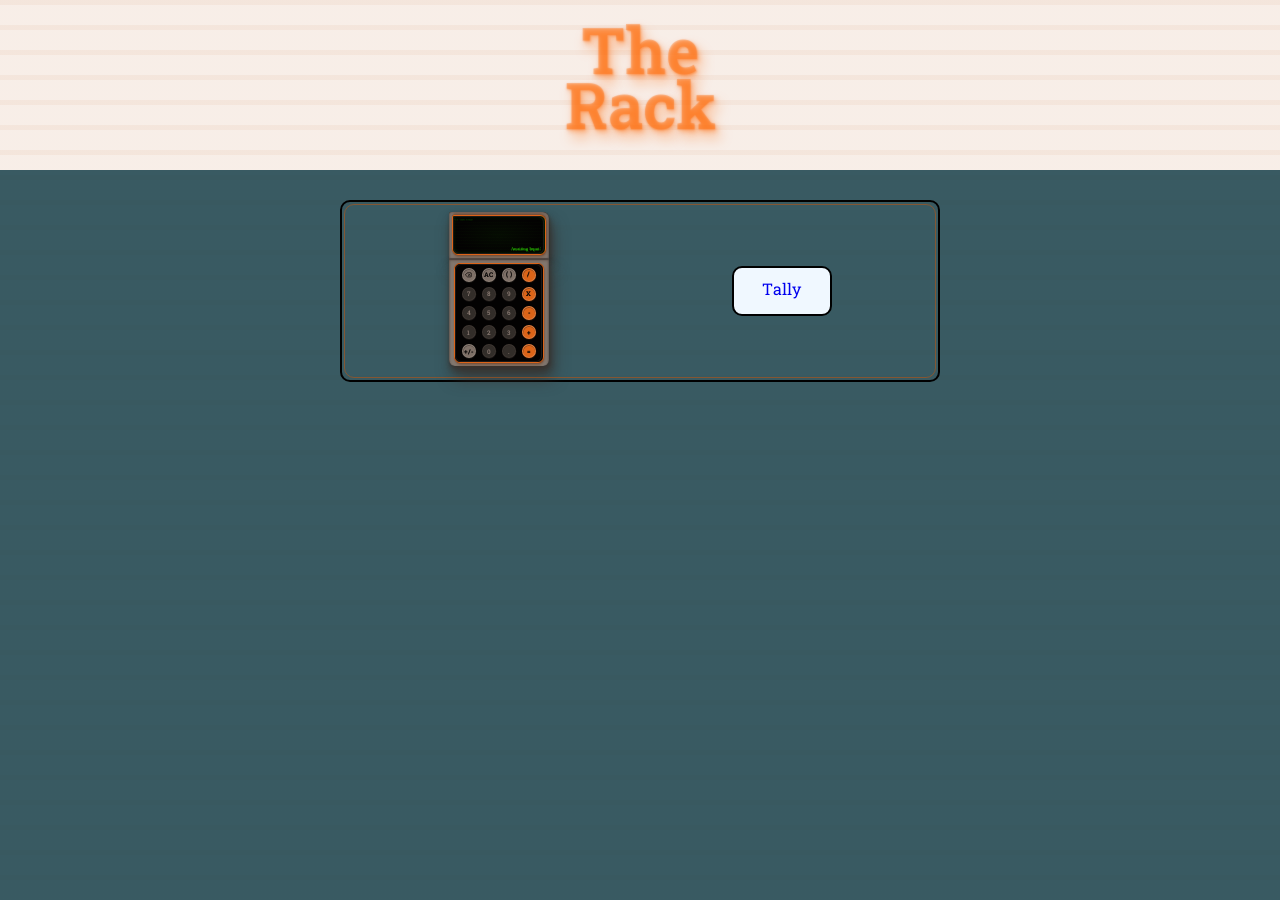
==== commit 97bc92ce: "Made a foundation for the Tally tool" ====
--- a/index.html
+++ b/index.html
@@ -62,9 +62,12 @@
                         <div class="special-button positive-negative" data-num="positive-negative"><p>+/-</p></div>
                      </section>
                   </div>
-            </div>
+            </div></a>
+            <a href="./pages/tally.html"><div class="tally">
+               <p>Tally</p>
+            </div></a>
 <!-- -------------------------- calculator end -------------------------- -->
-         </div></a>
+         </div>
       </div>
    </section>
    <script src="./scripts/random-color.js"></script>
--- a/styles/the-rack.css
+++ b/styles/the-rack.css
@@ -18,11 +18,16 @@
    font-family: "Hanuman";
    src: url("../fonts/Hanuman-Variable.ttf") format("truetype");
 }
+@font-face {
+   font-family: "Static-Bold-Hanuman";
+   src: url("../fonts/Hanuman-Bold.ttf") format("truetype");
+}
 
 .title {
    width: fit-content;
    margin: 30px auto;
    text-align: center;
+   font-family: "Static-Bold-Hanuman";
    line-height: 55px;
    font-size: 64px;
    font-weight: 900;
@@ -44,11 +49,9 @@
 }
 .title.thin-color-border {
    -webkit-text-stroke: 1px hsl(var(--text-color) 100% 50%);
-   paint-order: stroke fill;
 }
 .title.thick-color-border {
    -webkit-text-stroke: 3px hsl(var(--text-color) 100% 50%);
-   paint-order: stroke fill;
 }
 
 
@@ -74,6 +77,7 @@
    flex-wrap: wrap;
    flex: 1;
    justify-content: space-around;
+   align-items: center;
    max-width: 600px;
    min-width: 200px;
    height: fit-content;
@@ -99,6 +103,17 @@
 }
 div.content .container a {
    text-decoration: none;
+}
+
+div.content .tally {
+   display: flex;
+   justify-content: center;
+   align-items: center;
+   background-color: aliceblue;
+   height: 50px;
+   width: 100px;
+   border: solid 2px black;
+   border-radius: 10px;
 }
 
 
--- a/styles/mini/mini-calculator.css
+++ b/styles/mini/mini-calculator.css
@@ -191,7 +191,7 @@
     box-shadow:
         0.2px 0.6px 0.4px 0.2px hsl(23 10% 15% / 0.5),
         0.4px 1.2px 0.6px hsl(23 10% 10% / 0.2);
-    transition: box-shadow 0.15s var(--ease-in), transform 0.15s var(--ease-in);
+    transition: box-shadow 0.15s var(--ease-start), transform 0.15s var(--ease-start);
 }
 .num-button {
     background-color: hsl(23 10% 20% / 0.9);
@@ -228,7 +228,7 @@
     color: hsl(23 10% 3% / 0.9);
     text-shadow: 0.1px 0.3px 0.6px hsl(0 0% 0% / 0.6);
     transition: transform 0.25s, text-shadow 0.25s;
-    transition-timing-function: var(--ease-in);
+    transition-timing-function: var(--ease-start);
 }
 .num-button p {
     color: hsl(23 10% 53% / 0.9);
@@ -245,14 +245,14 @@
     .special-button:hover p {
         transform: translateY(0px);
         text-shadow: 0.36px 1.1px 0.6px hsl(0 0% 0% / 0.5);
-        transition-timing-function: var(--ease-out);
+        transition-timing-function: var(--ease-end);
     }
 
     .num-button:hover,
     .operator-button:hover,
     .special-button:hover {
         transform: translateY(-0.4px);
-        transition: box-shadow 0.15s var(--ease-out), transform 0.01s var(--ease-out);
+        transition: box-shadow 0.15s var(--ease-end), transform 0.01s var(--ease-end);
     }
     .num-button:hover {
         background-color: hsl(23 10% 20% / 0.9);
@@ -288,7 +288,7 @@
 .operator-button.pressed,
 .special-button.pressed {
     transform: translateY(0.8px);
-    transition: box-shadow 0.1s var(--ease-out), transform 0.01s var(--ease-out);
+    transition: box-shadow 0.1s var(--ease-end), transform 0.01s var(--ease-end);
 }
 .num-button:active,
 .num-button.pressed {
@@ -327,17 +327,17 @@
     stroke-linecap: round;
     stroke-linejoin: round;
     will-change: auto;
-    transition: transform 0.15s var(--ease-in), filter 0.15s var(--ease-in);
+    transition: transform 0.15s var(--ease-start), filter 0.15s var(--ease-start);
 }
 .special-button.delete:hover svg {
     transform: translate(-0.8px, 0px);
     filter: drop-shadow(0.2px 0.6px 0.6px hsl(0 0% 0% / 0.4));
-    transition: transform 0.15s var(--ease-out), stroke 0.15s;
+    transition: transform 0.15s var(--ease-end), stroke 0.15s;
 }
 .special-button.delete:active svg {
     transform: translate(0px, 0px);
     stroke: hsl(23 10% 3% / 0.6);
-    transition: transform 0.15s var(--ease-out) 0.1s;
+    transition: transform 0.15s var(--ease-end) 0.1s;
 }
 
 
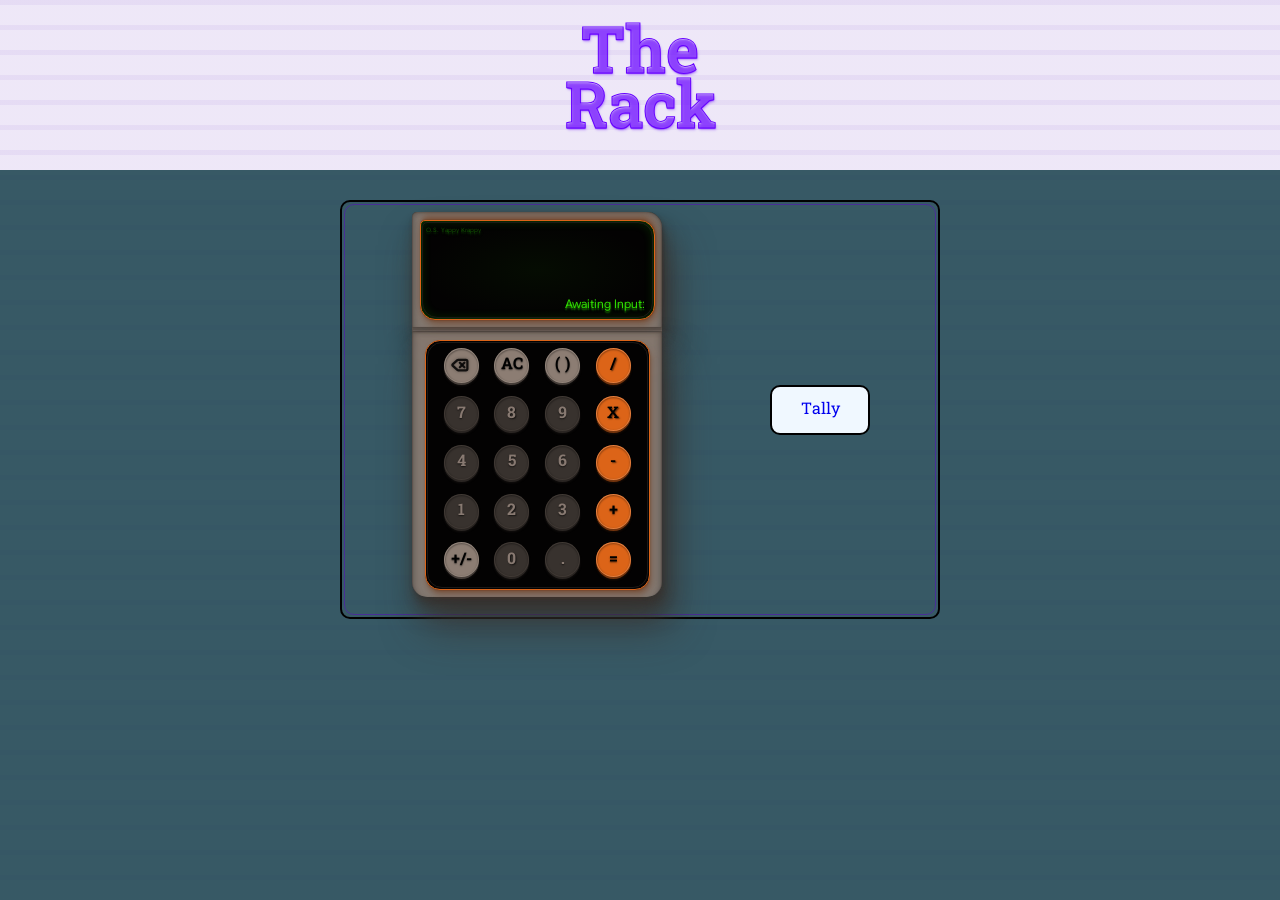
==== commit 648fafbe: "added growing previews, disabled sw, created tally tool I also rehauled the calculator buttons and r" ====
--- a/index.html
+++ b/index.html
@@ -3,74 +3,101 @@
 <head>
    <style>
       @view-transition { navigation: auto; }
+      ::view-transition-old(root) {
+         animation: page-out 300ms forwards 1;
+      }
+      ::view-transition-new(root) {
+         animation: page-in 300ms forwards 1;
+      }
+      @keyframes page-out { to { opacity: 0; } }
+      @keyframes page-in { from { opacity: 0; } }
+      #mini-calculator .calculator { view-transition-name: calculator; }
+      .full.calculator { view-transition-name: calculator; }
    </style>
    <meta charset="UTF-8">
    <meta name="viewport" content="width=device-width, initial-scale=1.0">
    <link rel="manifest" href="./manifest.json" />
    <link rel="shortcut icon" href="./svg/the-rack.svg" />
-   <link rel="stylesheet" href="./styles/the-rack.css" />
-   <link rel="stylesheet" href="./styles/mini/mini-calculator.css" />
-   <link rel="preload" href="./fonts/Hanuman-Variable.ttf" as="font" type="font/ttf" crossorigin />
-   <link rel="preload" href="./fonts/Google-Sans-Flex-Variable.ttf" as="font" type="font/ttf" crossorigin />
+   <link rel="stylesheet" href="./css/the-rack.css" />
+   <link rel="stylesheet" href="./css/mini/mini-calculator.css" />
    <title>The Rack</title>
 </head>
 <body>
    <h1 class="title">The <br> Rack</h1>
    <section class="main">
       <div class="content">
-<!-- ----------------------------- calculator start ------------------------------ -->
          <div class="container">
-            <a href="./pages/calculator.html"><div class="calculator">
-                  <div class="frame top">
-                     <section class="screen">
-                        <p class="starting">O.S. Yappy Krappy</p>
-                        <p class="input">Awaiting Input<span>:</span></p>
-                     </section>
-                  </div>
-                  <div class="frame hinge"></div>
-                  <div class="frame bottom">
-                     <section class="buttons">
-                        <div class="num-button num0" data-num="0"><p>0</p></div>
-                        <div class="num-button num1" data-num="1"><p>1</p></div>
-                        <div class="num-button num2" data-num="2"><p>2</p></div>
-                        <div class="num-button num3" data-num="3"><p>3</p></div>
-                        <div class="num-button num4" data-num="4"><p>4</p></div>
-                        <div class="num-button num5" data-num="5"><p>5</p></div>
-                        <div class="num-button num6" data-num="6"><p>6</p></div>
-                        <div class="num-button num7" data-num="7"><p>7</p></div>
-                        <div class="num-button num8" data-num="8"><p>8</p></div>
-                        <div class="num-button num9" data-num="9"><p>9</p></div>
-                        <div class="num-button dot" data-num="."><p>.</p></div>
+            <a href="./pages/calculator.html" id="mini-calculator">
+               <div class="calculator">
+            <div class="frame top">
+                <section class="screen">
+                    <p class="starting">O.S. Yappy Krappy</p>
+                    <p class="input">Awaiting Input<span>:</span></p>
+                </section>
+            </div>
+            <div class="frame hinge"></div>
+            <div class="frame bottom">
+                <section class="buttons">
+                    <button class="num-button num0"><span class="shadow"></span><span class="edge"></span><span class="clickable"><p>0</p></span></button>
 
-                        <div class="operator-button equals" data-num="="><p>=</p></div>
-                        <div class="operator-button plus" data-num="+"><p>+</p></div>
-                        <div class="operator-button minus" data-num="-"><p>-</p></div>
-                        <div class="operator-button multiply" data-num="*"><p>X</p></div>
-                        <div class="operator-button divide" data-num="/"><p>/</p></div>
+                    <button class="num-button num1"><span class="shadow"></span><span class="edge"></span><span class="clickable"><p>1</p></span></button>
 
-                        <div class="special-button delete" data-num="delete">
-                              <svg xmlns="http://www.w3.org/2000/svg" viewBox="0 0 32 32">
-                                 <g transform="translate(2.5,4)">
+                    <button class="num-button num2"><span class="shadow"></span><span class="edge"></span><span class="clickable"><p>2</p></span></button>
+
+                    <button class="num-button num3"><span class="shadow"></span><span class="edge"></span><span class="clickable"><p>3</p></span></button>
+
+                    <button class="num-button num4"><span class="shadow"></span><span class="edge"></span><span class="clickable"><p>4</p></span>
+
+                    <button class="num-button num5"><span class="shadow"></span><span class="edge"></span><span class="clickable"><p>5</p></span></button>
+
+                    <button class="num-button num6"><span class="shadow"></span><span class="edge"></span><span class="clickable"><p>6</p></span></button>
+
+                    <button class="num-button num7"><span class="shadow"></span><span class="edge"></span><span class="clickable"><p>7</p></span></button>
+
+                    <button class="num-button num8"><span class="shadow"></span><span class="edge"></span><span class="clickable"><p>8</p></span></button>
+
+                    <button class="num-button num9"><span class="shadow"></span><span class="edge"></span><span class="clickable"><p>9</p></span></button>
+
+                    <button class="num-button dot"><span class="shadow"></span><span class="edge"></span><span class="clickable"><p>.</p></span></button>
+
+
+                    <button class="operator-button equals"><span class="shadow"></span><span class="edge"></span><span class="clickable"><p>=</p></span></button>
+
+                    <button class="operator-button plus"><span class="shadow"></span><span class="edge"></span><span class="clickable"><p>+</p></span></button>
+
+                    <button class="operator-button minus"><span class="shadow"></span><span class="edge"></span><span class="clickable"><p>-</p></span></button>
+
+                    <button class="operator-button multiply"><span class="shadow"></span><span class="edge"></span><span class="clickable"><p>X</p></span></button>
+
+                    <button class="operator-button divide"><span class="shadow"></span><span class="edge"></span><span class="clickable"><p>/</p></span></button>
+
+
+                    <button class="special-button delete">
+                        <span class="shadow"></span><span class="edge"></span>
+                        <span class="clickable">
+                            <svg xmlns="http://www.w3.org/2000/svg" viewBox="0 0 32 32">
+                                <g transform="translate(2.5,4)">
                                     <path d="M10 5a2 2 0 0 0-1.344.519l-6.328 5.74a1 1 0 0 0 0 1.481l6.328 5.741A2 2 0 0 0 10 19h10a2 2 0 0 0 2-2V7a2 2 0 0 0-2-2z"/>
                                     <path d="m12 9 6 6"/>
                                     <path d="m18 9-6 6"/>
-                                 </g>
-                              </svg>
-                        </div>
-                        <div class="special-button clear" data-num="clear"><p>AC</p></div>
-                        <div class="special-button parenthesis" data-num="parenthesis"><p><span>(</span> <span>)</span></p></div>
-                        <div class="special-button positive-negative" data-num="positive-negative"><p>+/-</p></div>
-                     </section>
-                  </div>
-            </div></a>
+                                </g>
+                            </svg>
+                        </span>
+                    </button>
+
+                    <button class="special-button clear"><span class="shadow"></span><span class="edge"></span><span class="clickable"><p>AC</p></span></button>
+
+                    <button class="special-button parenthesis"><span class="shadow"></span><span class="edge"></span><span class="clickable"><p>( )</p></span></button>
+
+                    <button class="special-button positive-negative"><span class="shadow"></span><span class="edge"></span><span class="clickable"><p>+/-</p></span></button>
+                </section>
+            </div>
+        </div>
             <a href="./pages/tally.html"><div class="tally">
                <p>Tally</p>
             </div></a>
-<!-- -------------------------- calculator end -------------------------- -->
-         </div>
-      </div>
    </section>
-   <script src="./scripts/random-color.js"></script>
+   <script src="./js/random-color.js"></script>
    <script src="./sw-register.js"></script>
 </body>
 </html>
--- a/css/the-rack.css
+++ b/css/the-rack.css
@@ -0,0 +1,145 @@
+* {
+   margin: 0;
+   padding: 0;
+   box-sizing: border-box;
+   font-family: "Hanuman";
+}
+body {
+   background-image: repeating-linear-gradient(
+      0deg,
+      hsl(var(--color) 80% 40% / 0.1),
+      hsl(var(--color) 80% 40% / 0.1) 20px,
+      hsl(var(--color) 80% 40% / 0.15) 15px,
+      hsl(var(--color) 80% 40% / 0.15) 25px
+   );
+}
+:root {
+    --ease-start: cubic-bezier(1, -0.002, 0.377, 1.005);
+    --ease-end: cubic-bezier(.3, .7, .4, 1.5);
+}
+
+@font-face {
+   font-family: "Hanuman";
+   src: url("../fonts/Hanuman-Variable.ttf") format("truetype");
+}
+@font-face {
+   font-family: "Static-Bold-Hanuman";
+   src: url("../fonts/Hanuman-Bold.ttf") format("truetype");
+}
+
+.title {
+   width: fit-content;
+   margin: 30px auto;
+   text-align: center;
+   font-family: "Static-Bold-Hanuman";
+   line-height: 55px;
+   font-size: 64px;
+   font-weight: 900;
+   color: hsl(0 0% 100% / 0);
+   transition: color 1s;
+}
+.title.low-shadow {
+   text-shadow:
+      0.3px 0.5px 0.7px hsl(var(--text-color) 100% 50% / 0.34),
+      0.4px 0.8px 1px hsl(var(--text-color) 100% 50% / 0.34),
+      1px 2px 2.5px hsl(var(--text-color) 100% 50% / 0.34);
+}
+.title.medium-shadow {
+   text-shadow: 
+      0.3px 0.5px 0.7px hsl(var(--text-color) 100% 50% / 0.36),
+      0.8px 1.6px 2px hsl(var(--text-color) 100% 50% / 0.36),
+      2.1px 4.1px 5.2px hsl(var(--text-color) 100% 50% / 0.36),
+      5px 10px 12.6px hsl(var(--text-color) 100% 50% / 0.36);
+}
+.title.thin-color-border {
+   -webkit-text-stroke: 1px hsl(var(--text-color) 100% 50%);
+}
+.title.thick-color-border {
+   -webkit-text-stroke: 3px hsl(var(--text-color) 100% 50%);
+}
+
+
+
+section.main {
+    display: flex;
+    justify-content: center;
+    min-height: calc(100vh - 170px);
+    background-color: hsl(192 70% 15% / 0.8);
+}
+
+div.content {
+   display: flex;
+   justify-content: center;
+   flex: 1;
+   gap: 10px;
+   margin: 30px 60px;
+}
+
+div.content .container {
+   position: relative;
+   display: flex;
+   flex-wrap: wrap;
+   flex: 1;
+   justify-content: space-around;
+   align-items: center;
+   max-width: 600px;
+   min-width: 200px;
+   height: fit-content;
+   padding: 10px 15px;
+   border: 2px solid black;
+   border-radius: 10px;
+}
+div.content .container::before {
+   content: "";
+   position: absolute;
+   inset: 0;
+   top: 2px;
+   right: 2px;
+   bottom: 2px;
+   left: 2px;
+   border: 1px solid hsl(var(--color) 80% 40% / 0.6);
+   border-radius: 10px;
+   pointer-events: none;
+}
+
+#mini-calculator .calculator {
+   zoom: 0.5;
+}
+
+div.content .container a {
+   text-decoration: none;
+}
+
+div.content .tally {
+   display: flex;
+   justify-content: center;
+   align-items: center;
+   background-color: aliceblue;
+   height: 50px;
+   width: 100px;
+   border: solid 2px black;
+   border-radius: 10px;
+}
+
+
+
+@media screen and (width <= 550px) {
+   div.content .calculator {
+      flex-basis: 100%
+   }
+}
+
+@view-transition { navigation: auto; }
+::view-transition-old(root) {
+   animation: page-out 300ms forwards 1;
+}
+::view-transition-new(root) {
+  animation: page-in 300ms forwards 1;
+}
+::view-transition-group(calculator) {
+   transition-timing-function: var(--ease-start);
+}
+@keyframes page-out { to { opacity: 0; } }
+@keyframes page-in { from { opacity: 0; } }
+#mini-calculator .calculator { view-transition-name: calculator; }
+.full.calculator { view-transition-name: calculator; }
--- a/css/mini/mini-calculator.css
+++ b/css/mini/mini-calculator.css
@@ -0,0 +1,512 @@
+* {
+    margin: 0px;
+    padding: 0px;
+    box-sizing: border-box;
+    font-family: "Hanuman";
+}
+
+:root {
+    --ease-start: cubic-bezier(1, -0.002, 0.377, 1.005);
+    --ease-end: cubic-bezier(.3, .7, .4, 1.5);
+}
+
+@font-face {
+   font-family: "Hanuman";
+   src: url("../../fonts/Hanuman-Variable.ttf") format("truetype");
+}
+@font-face {
+    font-family: "Google Sans Flex";
+    src: url("../../fonts/Google-Sans-Flex-Variable.ttf") format("truetype");
+}
+
+/* ------------------------------- calculator ------------------------------- */
+
+.calculator {
+    display: flex;
+    flex-wrap: wrap;
+    flex-grow: 1;
+    justify-content: center;
+    max-width: 500px;
+    margin: 0 5px 20px;
+}
+
+.screen,
+.buttons {
+    display: flex;
+    justify-content: flex-end;
+    align-items: flex-end;
+    flex: 1 1 100%;
+    height: 200px;
+    padding: 10px 20px;
+    background-color: hsl(23 10% 1%);
+    border: 3px solid hsl(23 80% 48%);
+    border-radius: 30px;
+}
+.screen::before,
+.buttons::before {
+    content: "";
+    position: absolute;
+    top: 2px;
+    bottom: 2px;
+    right: 2px;
+    left: 2px;
+    background: none;
+    border: 3px solid hsl(23 10% 10%);
+    border-radius: 30px;
+    pointer-events: none;
+}
+.screen::before {
+    border-top-left-radius: 10px;
+}
+
+/* ---------------------------------- frame --------------------------------- */
+.frame {
+    display: flex;
+    flex: 1 1 100%;
+    flex-wrap: wrap;
+    justify-content: center;
+    padding: 15px;
+    background-color: hsl(24 10% 50% / 0.9);
+    box-shadow: 
+        0.6px 0.2px 0.6px hsl(24 10% 20% / 0.44) inset,
+        1.5px 0.6px 1.6px -1.2px hsl(24 10% 20% / 0.37) inset,
+        4.2px 1.6px 4.3px -2.4px hsl(24 10% 20% / 0.31) inset,
+        10.9px 4.3px 11.3px -3.5px hsl(24 10% 20% / 0.24) inset,
+        -0.6px 0.2px 0.6px hsl(24 10% 20% / 0.44) inset,
+        -1.5px 0.6px 1.6px -1.2px hsl(24 10% 20% / 0.37) inset,
+        -4.2px 1.6px 4.3px -2.4px hsl(24 10% 20% / 0.31) inset,
+        -10.9px 4.3px 11.3px -3.5px hsl(24 10% 20% / 0.24) inset,
+        0.2px 0.5px 0.7px hsl(24 10% 20% / 0.39),
+        2.4px 7.1px 9.3px -0.4px hsl(24 10% 20% / 0.48),
+        5.3px 15.8px 20.6px -0.9px hsl(24 10% 20% / 0.56),
+        10.9px 32.4px 42.3px -1.3px hsl(24 10% 20% / 0.64),
+        21px 62.6px 81.7px -1.7px hsl(24 10% 20% / 0.73);
+}
+
+.frame.top {
+    margin-bottom: -5px;
+    border-top-right-radius: 30px;
+    border-top-left-radius: 10px;
+}
+.frame.bottom {
+    margin-top: -5px;
+    border-bottom-right-radius: 30px;
+    border-bottom-left-radius: 30px;
+}
+
+.hinge {
+    height: 10px;
+    margin: 5px 0;
+    padding: 0;
+    background-color: hsl(24 10% 40% / 0.9);
+    border-top: 1px solid hsl(24 10% 30% / 0.9);
+    border-bottom: 1px solid hsl(24 10% 30%);
+    box-shadow:
+        1px 3px 2px 1px hsla(24, 10%, 20%, 0.3) inset;
+}
+/* --------------------------------- screen --------------------------------- */
+
+.screen {
+    position: relative;
+    display: flex;
+    flex-flow: column;
+    overflow: hidden;
+    border-top-left-radius: 10px;
+    background:
+    repeating-linear-gradient(
+        to bottom,
+        transparent 0,
+        transparent 2px,
+        hsl(107 100% 43% / 0.025) 3px
+    ), radial-gradient(
+        ellipse at center,
+        hsl(107 100% 20% / 0.1),
+        transparent 70%
+    ),
+    hsl(23 10% 1%);
+    box-shadow: 
+        0.5px -0.5px 0.8px hsl(107 100% 38%  / 0.1) inset,
+        1.6px -1.6px 2.5px -0.8px hsl(107 100% 38%  / 0.1) inset,
+        4.1px -4.1px 6.5px -1.7px hsl(107 100% 38%  / 0.1) inset,
+        10px -10px 15.9px -2.5px hsl(107 100% 38%  / 0.1) inset,
+        -0.5px 0.5px 0.8px hsl(107 100% 38%  / 0.1) inset,
+        -1.6px 1.6px 2.5px -0.8px hsl(107 100% 38%  / 0.1) inset,
+        -4.1px 4.1px 6.5px -1.7px hsl(107 100% 38%  / 0.1) inset,
+        -10px 10px 15.9px -2.5px hsl(107 100% 38%  / 0.1) inset,
+
+        0.2px -0.5px 0.7px hsl(23 60% 28% / 0.37),
+        1px -3px 3.9px -0.9px hsl(23 60% 28% / 0.48),
+        3.4px -10.7px 13.9px -1.7px hsl(23 60% 28% / 0.58),
+        
+        0.2px 0.5px 0.7px hsl(23 60% 28% / 0.37),
+        1px 3px 3.9px -0.9px hsl(23 60% 28% / 0.48),
+        3.4px 10.7px 13.9px -1.7px hsl(23 60% 28% / 0.58);
+}
+.screen p.os,
+.screen p.starting {
+    position: absolute;
+    top: 10px;
+    left: 10px;
+    font-size: 12px;
+    filter: blur(0.5px);
+    animation: os 50ms infinite;
+    color: hsl(107 100% 43% / 0.3);
+    text-shadow:
+        1px 3px 3px hsl(107 100% 38% / 0.2),
+        2px 6px 6px hsl(107 100% 28% / 0.1);
+    cursor: pointer;
+    user-select: none;
+}
+.screen p.starting {
+    animation: os 50ms;
+    animation-iteration-count: 50;
+}
+.screen p.hidden {
+    position: absolute;
+    top: 10px;
+    left: 10px;
+    font-size: 12px;
+    filter: blur(0.5px);
+    animation: none;
+    color: hsl(107 100% 43% / 0.3);
+    text-shadow:
+        1px 3px 3px hsl(107 100% 38% / 0.2),
+        2px 6px 6px hsl(107 100% 28% / 0.1);
+    cursor: pointer;
+    user-select: none;
+}
+.screen p {
+    font-family: 'Google Sans Flex';
+    font-size: 24px;
+    color: hsl(107 100% 43%);
+    text-shadow:
+        1px 3px 3px hsl(107 100% 38% / 0.6),
+        2px 6px 6px hsl(107 100% 28% / 0.2);
+}
+.screen p span {
+    animation: blink 2s step-end infinite;
+}
+
+/* ---------------------------------- buttons ---------------------------------- */
+
+.buttons {
+    position: relative;
+    display: grid;
+    align-items: center;
+    height: 500px;
+    max-width: 450px;
+    grid-template: repeat(5, 1fr) / repeat(4, 1fr);
+    gap: 10px 0;
+    user-select: none;
+    box-shadow:
+        0.2px 0.5px 0.7px hsl(23 60% 28% / 0.37),
+        1px 2.9px 3.8px -0.9px hsl(23 60% 28% / 0.48),
+        3.4px 10.4px 13.5px -1.7px hsl(23 60% 28% / 0.58);
+}
+
+.num-button,
+.operator-button,
+.special-button {
+    position: relative;
+    display: flex;
+    margin: auto;
+    justify-content: center;
+    align-items: center;
+    border-radius: 50%;
+    border: none;
+    padding: 0;
+    outline-offset: 4px;
+    background: transparent;
+    transition-property: transform, background-color;
+    transition-duration: 350ms;
+    transition-timing-function: var(--ease-start);
+}
+.num-button {
+    box-shadow:
+        1px 3px 2px 1px hsl(23 10% 15% / 0.5) inset,
+}
+.operator-button {
+    box-shadow:
+        1px 3px 2px 1px hsl(23 10% 15% / 0.5) inset,
+}
+.special-button {
+    box-shadow:
+        1px 3px 2px 1px hsl(23 10% 15% / 0.5) inset,
+}
+.num-button .shadow,
+.operator-button .shadow,
+.special-button .shadow {
+    position: absolute;
+    top: 0;
+    left: 0;
+    height: 100%;
+    width: 100%;
+    border-radius: 50%;
+    outline-offset: 4px;
+    filter: blur(2px);
+    transform: translateY(2px);
+}
+.num-button .shadow {
+    background-color: hsl(23 10% 15% / 0.4);
+}
+.operator-button .shadow {
+    background-color: hsl(23 80% 15% / 0.4);
+}
+.special-button .shadow {
+    background-color: hsl(23 10% 15% / 0.4);
+}
+
+.num-button .edge,
+.operator-button .edge,
+.special-button .edge {
+    position: absolute;
+    top: 0;
+    left: 0;
+    height: 100%;
+    width: 100%;
+    border-radius: 50%;
+    outline-offset: 4px;
+}
+.num-button .edge {
+    background-color: hsl(23 10% 15%);
+}
+.operator-button .edge {
+    background-color: hsl(23 80% 25%);
+}
+.special-button .edge {
+    background-color: hsl(23 10% 25%);
+}
+
+.num-button .clickable,
+.operator-button .clickable,
+.special-button .clickable {
+    position: relative;
+    display: flex;
+    justify-content: center;
+    align-items: center;
+    height: 70px;
+    width: 70px;
+    cursor: default;
+    font-weight: 700;
+    font-size: 32px;
+    border-radius: 50%;
+    transform: translateY(-4px);
+    transition-property: transform, text-shadow, box-shadow;
+    transition-duration: 350ms;
+    transition-timing-function: var(--ease-start);
+    box-shadow:
+        0.5px 1.5px 3px 1px hsla(0, 0%, 0%, 0.3) inset;
+}
+.num-button .clickable {
+    background-color: hsl(23 10% 20%);
+    color: hsl(23 10% 53% / 0.9);
+    border: 2px solid hsl(23 10% 25% / 0.6);
+    text-shadow: 1px 3px 3px hsl(0 10% 13% / 0.6);
+}
+.operator-button .clickable {
+    background-color: hsl(23 80% 48%);
+    border: 2px solid hsl(23 80% 63% / 0.6);
+    text-shadow: 1px 3px 3px hsl(0 10% 13% / 0.6);
+}
+.special-button .clickable {
+    background-color: hsl(23 10% 50%);
+    border: 2px solid hsl(23 10% 55% / 0.6);
+    text-shadow: 1px 3px 3px hsl(0 10% 13% / 0.6);
+}
+
+.num-button p,
+.operator-button p,
+.special-button p {
+    text-shadow: 0.5px 1.5px 3px hsl(0 0% 0% / 0.6);
+    transition-duration: 350ms;
+    transition-timing-function: var(--ease-in);
+}
+
+@media (hover: hover) {
+    .num-button:hover .clickable,
+    .operator-button:hover .clickable,
+    .special-button:hover .clickable {
+        transform: translateY(-6px);
+        transition-duration: 100ms;
+        transition-timing-function: var(--ease-end);
+    }
+    .num-button:hover .shadow,
+    .operator-button:hover .shadow,
+    .special-button:hover .shadow {
+        transform: translateY(4px);
+        background-color: hsl(23 10% 15% / 0.3);
+        transition-duration: 100ms;
+        transition-timing-function: var(--ease-end);
+    }
+    .num-button:hover p,
+    .operator-button:hover p,
+    .special-button:hover p {
+        transform: translateY(-2px);
+        text-shadow: 1.8px 5.5px 3px hsl(0 0% 0% / 0.5);
+        transition-duration: 100ms;
+        transition-timing-function: var(--ease-end);
+    }
+
+    .num-button:hover .clickable,
+    .operator-button:hover .clickable,
+    .special-button:hover .clickable {
+        box-shadow: 1px 3px 3px 1px hsl(23 100% 0% / 0.5) inset;
+    }
+}
+
+
+.num-button:active .clickable,
+.operator-button:active .clickable,
+.special-button:active .clickable,
+.num-button.pressed,
+.operator-button.pressed,
+.special-button.pressed {
+    transform: translateY(-3px);
+    transition-property: transform;
+    transition-duration: 50ms;
+    transition-timing-function: var(--ease-end);
+}
+.num-button:active .shadow,
+.operator-button:active .shadow,
+.special-button:active .shadow,
+.num-button.pressed,
+.operator-button.pressed,
+.special-button.pressed {
+    transform: translateY(1px);
+    transition-property: transform;
+    transition-duration: 50ms;
+    transition-timing-function: var(--ease-end);
+}
+.num-button:active,
+.num-button.pressed {
+    box-shadow:
+    3px 9px 9px 1px hsl(23 100% 0% / 0.5) inset,
+}
+.operator-button:active,
+.operator-button.pressed {
+    box-shadow:
+    3px 9px 9px 1px hsl(23 100% 0% / 0.5) inset,
+}
+.special-button:active,
+.special-button.pressed {
+    box-shadow:
+    3px 9px 9px 1px hsl(23 100% 0% / 0.5) inset,
+}
+
+.num-button:active p,
+.operator-button:active p,
+.special-button:active p {
+    transform: translateY(1px);
+}
+
+.special-button.delete svg {
+    width: 48px;
+    height: 48px;
+    filter: drop-shadow(0.5px 1.5px 3px hsl(0 0% 0% / 0.4));
+    fill: none;
+    stroke: hsl(23 10% 3% / 0.9);
+    stroke-width: 3px;
+    stroke-linecap: round;
+    stroke-linejoin: round;
+    will-change: auto;
+    transition: transform 0.15s var(--ease-start), filter 0.15s var(--ease-start);
+}
+.special-button.delete:hover svg {
+    transform: translate(-4px, 0px);
+    filter: drop-shadow(1px 3px 3px hsl(0 0% 0% / 0.4));
+    transition: transform 100ms var(--ease-end), stroke 100ms;
+}
+.special-button.delete:active svg {
+    stroke: hsl(23 10% 3% / 0.6);
+    transition-duration: 50ms;
+}
+
+
+.num-button.num0 {
+    grid-row: 5 / 6;
+    grid-column: 2 / 3;
+}
+.num-button.num1 {
+    grid-row: 4 / 5;
+    grid-column: 1 / 2;
+}
+.num-button.num2 {
+    grid-row: 4 / 5;
+    grid-column: 2 / 3;
+}
+.num-button.num3 {
+    grid-row: 4 / 5;
+    grid-column: 3 / 4;
+}
+.num-button.num4 {
+    grid-row: 3 / 4;
+    grid-column: 1 / 2;
+}
+.num-button.num5 {
+    grid-row: 3 / 4;
+    grid-column: 2 / 3;
+}
+.num-button.num6 {
+    grid-row: 3 / 4;
+    grid-column: 3 / 4;
+}
+.num-button.num7 {
+    grid-row: 2 / 3;
+    grid-column: 1 / 2;
+}
+.num-button.num8 {
+    grid-row: 2 / 3;
+    grid-column: 2 / 3;
+}
+.num-button.num9 {
+    grid-row: 2 / 3;
+    grid-column: 3 / 4;
+}
+.num-button.dot {
+    grid-row: 5 / 6;
+    grid-column: 3 / 4;
+}
+
+.operator-button.equals {
+    grid-row: 5 / 6;
+    grid-column: 4 / 5;
+}
+.operator-button.plus {
+    grid-row: 4 / 5;
+    grid-column: 4 / 5;
+}
+.operator-button.minus {
+    grid-row: 3 / 4;
+    grid-column: 4 / 5;
+}
+.operator-button.multiply {
+    grid-row: 2 / 3;
+    grid-column: 4 / 5;
+}
+.operator-button.divide {
+    grid-row: 1 / 2;
+    grid-column: 4 / 5;
+}
+
+.special-button.delete {
+    grid-row: 1 / 2;
+    grid-column: 1 / 2;
+}
+.special-button.clear {
+    grid-row: 1 / 2;
+    grid-column: 2 / 3;
+}
+.special-button.parenthesis {
+    grid-row: 1 / 2;
+    grid-column: 3 / 4;
+}
+.special-button.positive-negative {
+    grid-row: 5 / 6;
+    grid-column: 1 / 2;
+}
+
+/* ------------------------------- animations ------------------------------- */
+
+@keyframes blink {
+    50% { opacity: 0;}
+}
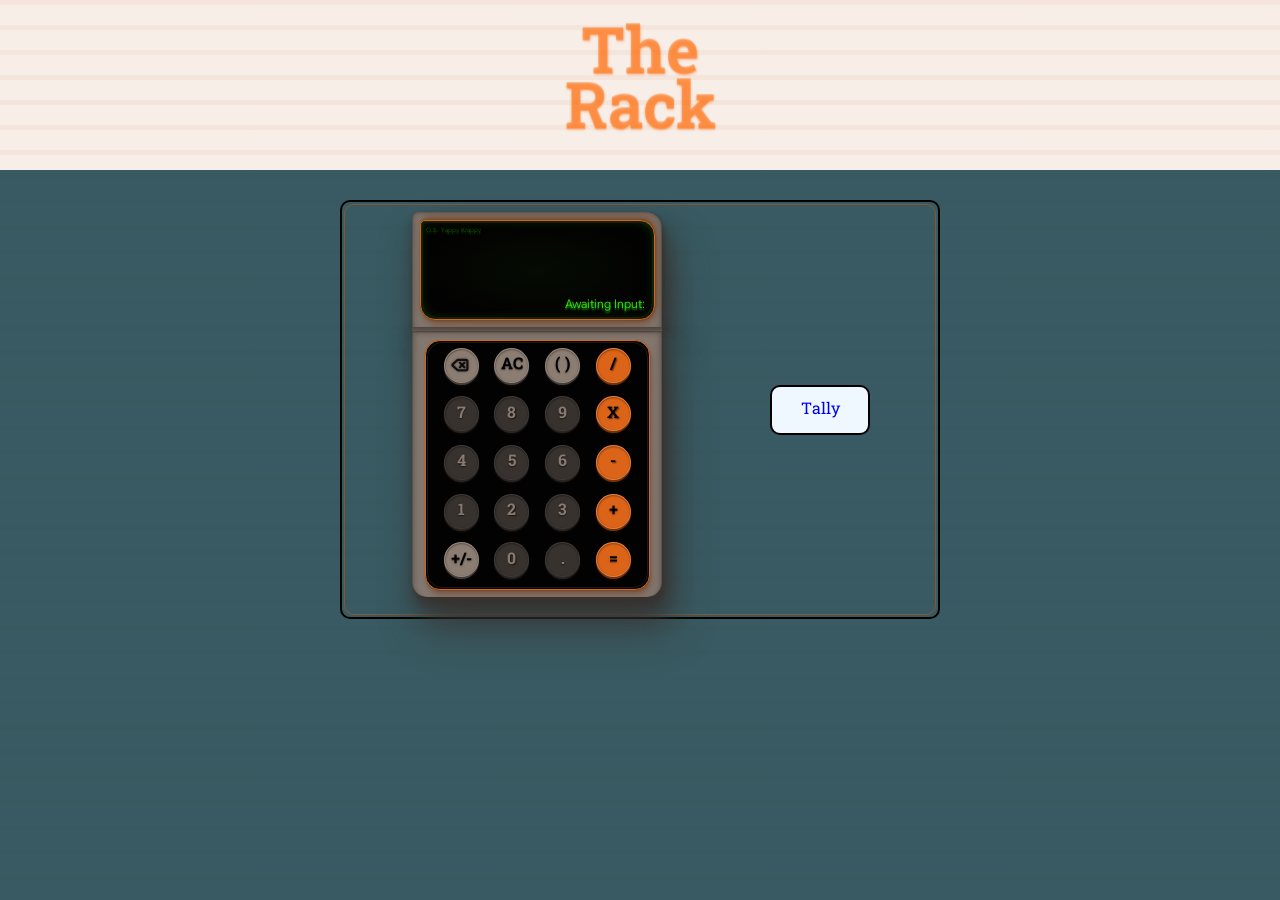
==== commit ac973e6c: "Added accessibility fixes to the calculator tool and edited files for readability I made the quit bu" ====
--- a/index.html
+++ b/index.html
@@ -27,7 +27,7 @@
    <section class="main">
       <div class="content">
          <div class="container">
-            <a href="./pages/calculator.html" id="mini-calculator">
+            <a href="./pages/calculator.html#calculator" id="mini-calculator">
                <div class="calculator">
             <div class="frame top">
                 <section class="screen">
@@ -38,43 +38,43 @@
             <div class="frame hinge"></div>
             <div class="frame bottom">
                 <section class="buttons">
-                    <button class="num-button num0"><span class="shadow"></span><span class="edge"></span><span class="clickable"><p>0</p></span></button>
+                    <button class="num-button num0"><span class="shadow"></span><span class="edge"></span><span class="front"><p>0</p></span></button>
 
-                    <button class="num-button num1"><span class="shadow"></span><span class="edge"></span><span class="clickable"><p>1</p></span></button>
+                    <button class="num-button num1"><span class="shadow"></span><span class="edge"></span><span class="front"><p>1</p></span></button>
 
-                    <button class="num-button num2"><span class="shadow"></span><span class="edge"></span><span class="clickable"><p>2</p></span></button>
+                    <button class="num-button num2"><span class="shadow"></span><span class="edge"></span><span class="front"><p>2</p></span></button>
 
-                    <button class="num-button num3"><span class="shadow"></span><span class="edge"></span><span class="clickable"><p>3</p></span></button>
+                    <button class="num-button num3"><span class="shadow"></span><span class="edge"></span><span class="front"><p>3</p></span></button>
 
-                    <button class="num-button num4"><span class="shadow"></span><span class="edge"></span><span class="clickable"><p>4</p></span>
+                    <button class="num-button num4"><span class="shadow"></span><span class="edge"></span><span class="front"><p>4</p></span>
 
-                    <button class="num-button num5"><span class="shadow"></span><span class="edge"></span><span class="clickable"><p>5</p></span></button>
+                    <button class="num-button num5"><span class="shadow"></span><span class="edge"></span><span class="front"><p>5</p></span></button>
 
-                    <button class="num-button num6"><span class="shadow"></span><span class="edge"></span><span class="clickable"><p>6</p></span></button>
+                    <button class="num-button num6"><span class="shadow"></span><span class="edge"></span><span class="front"><p>6</p></span></button>
 
-                    <button class="num-button num7"><span class="shadow"></span><span class="edge"></span><span class="clickable"><p>7</p></span></button>
+                    <button class="num-button num7"><span class="shadow"></span><span class="edge"></span><span class="front"><p>7</p></span></button>
 
-                    <button class="num-button num8"><span class="shadow"></span><span class="edge"></span><span class="clickable"><p>8</p></span></button>
+                    <button class="num-button num8"><span class="shadow"></span><span class="edge"></span><span class="front"><p>8</p></span></button>
 
-                    <button class="num-button num9"><span class="shadow"></span><span class="edge"></span><span class="clickable"><p>9</p></span></button>
+                    <button class="num-button num9"><span class="shadow"></span><span class="edge"></span><span class="front"><p>9</p></span></button>
 
-                    <button class="num-button dot"><span class="shadow"></span><span class="edge"></span><span class="clickable"><p>.</p></span></button>
+                    <button class="num-button dot"><span class="shadow"></span><span class="edge"></span><span class="front"><p>.</p></span></button>
 
 
-                    <button class="operator-button equals"><span class="shadow"></span><span class="edge"></span><span class="clickable"><p>=</p></span></button>
+                    <button class="operator-button equals"><span class="shadow"></span><span class="edge"></span><span class="front"><p>=</p></span></button>
 
-                    <button class="operator-button plus"><span class="shadow"></span><span class="edge"></span><span class="clickable"><p>+</p></span></button>
+                    <button class="operator-button plus"><span class="shadow"></span><span class="edge"></span><span class="front"><p>+</p></span></button>
 
-                    <button class="operator-button minus"><span class="shadow"></span><span class="edge"></span><span class="clickable"><p>-</p></span></button>
+                    <button class="operator-button minus"><span class="shadow"></span><span class="edge"></span><span class="front"><p>-</p></span></button>
 
-                    <button class="operator-button multiply"><span class="shadow"></span><span class="edge"></span><span class="clickable"><p>X</p></span></button>
+                    <button class="operator-button multiply"><span class="shadow"></span><span class="edge"></span><span class="front"><p>X</p></span></button>
 
-                    <button class="operator-button divide"><span class="shadow"></span><span class="edge"></span><span class="clickable"><p>/</p></span></button>
+                    <button class="operator-button divide"><span class="shadow"></span><span class="edge"></span><span class="front"><p>/</p></span></button>
 
 
                     <button class="special-button delete">
                         <span class="shadow"></span><span class="edge"></span>
-                        <span class="clickable">
+                        <span class="front">
                             <svg xmlns="http://www.w3.org/2000/svg" viewBox="0 0 32 32">
                                 <g transform="translate(2.5,4)">
                                     <path d="M10 5a2 2 0 0 0-1.344.519l-6.328 5.74a1 1 0 0 0 0 1.481l6.328 5.741A2 2 0 0 0 10 19h10a2 2 0 0 0 2-2V7a2 2 0 0 0-2-2z"/>
@@ -85,11 +85,11 @@
                         </span>
                     </button>
 
-                    <button class="special-button clear"><span class="shadow"></span><span class="edge"></span><span class="clickable"><p>AC</p></span></button>
+                    <button class="special-button clear"><span class="shadow"></span><span class="edge"></span><span class="front"><p>AC</p></span></button>
 
-                    <button class="special-button parenthesis"><span class="shadow"></span><span class="edge"></span><span class="clickable"><p>( )</p></span></button>
+                    <button class="special-button parenthesis"><span class="shadow"></span><span class="edge"></span><span class="front"><p>( )</p></span></button>
 
-                    <button class="special-button positive-negative"><span class="shadow"></span><span class="edge"></span><span class="clickable"><p>+/-</p></span></button>
+                    <button class="special-button positive-negative"><span class="shadow"></span><span class="edge"></span><span class="front"><p>+/-</p></span></button>
                 </section>
             </div>
         </div>
--- a/css/the-rack.css
+++ b/css/the-rack.css
@@ -40,16 +40,16 @@
 }
 .title.low-shadow {
    text-shadow:
-      0.3px 0.5px 0.7px hsl(var(--text-color) 100% 50% / 0.34),
-      0.4px 0.8px 1px hsl(var(--text-color) 100% 50% / 0.34),
-      1px 2px 2.5px hsl(var(--text-color) 100% 50% / 0.34);
+      0.0047em 0.0078em 0.0109em hsl(var(--text-color) 100% 50% / 0.34),
+      0.0063em 0.0125em 0.0156em hsl(var(--text-color) 100% 50% / 0.34),
+      0.0156em 0.0313em 0.0391em hsl(var(--text-color) 100% 50% / 0.34);
 }
 .title.medium-shadow {
-   text-shadow: 
-      0.3px 0.5px 0.7px hsl(var(--text-color) 100% 50% / 0.36),
-      0.8px 1.6px 2px hsl(var(--text-color) 100% 50% / 0.36),
-      2.1px 4.1px 5.2px hsl(var(--text-color) 100% 50% / 0.36),
-      5px 10px 12.6px hsl(var(--text-color) 100% 50% / 0.36);
+   text-shadow:
+      0.0047em 0.0078em 0.0109em hsl(var(--text-color) 100% 50% / 0.36),
+      0.0125em 0.025em 0.0313em hsl(var(--text-color) 100% 50% / 0.36),
+      0.0328em 0.0641em 0.0813em hsl(var(--text-color) 100% 50% / 0.36),
+      0.0781em 0.1563em 0.1969em hsl(var(--text-color) 100% 50% / 0.36);
 }
 .title.thin-color-border {
    -webkit-text-stroke: 1px hsl(var(--text-color) 100% 50%);
--- a/css/mini/mini-calculator.css
+++ b/css/mini/mini-calculator.css
@@ -277,9 +277,9 @@
     background-color: hsl(23 10% 25%);
 }
 
-.num-button .clickable,
-.operator-button .clickable,
-.special-button .clickable {
+.num-button .front,
+.operator-button .front,
+.special-button .front {
     position: relative;
     display: flex;
     justify-content: center;
@@ -297,18 +297,18 @@
     box-shadow:
         0.5px 1.5px 3px 1px hsla(0, 0%, 0%, 0.3) inset;
 }
-.num-button .clickable {
+.num-button .front {
     background-color: hsl(23 10% 20%);
     color: hsl(23 10% 53% / 0.9);
     border: 2px solid hsl(23 10% 25% / 0.6);
     text-shadow: 1px 3px 3px hsl(0 10% 13% / 0.6);
 }
-.operator-button .clickable {
+.operator-button .front {
     background-color: hsl(23 80% 48%);
     border: 2px solid hsl(23 80% 63% / 0.6);
     text-shadow: 1px 3px 3px hsl(0 10% 13% / 0.6);
 }
-.special-button .clickable {
+.special-button .front {
     background-color: hsl(23 10% 50%);
     border: 2px solid hsl(23 10% 55% / 0.6);
     text-shadow: 1px 3px 3px hsl(0 10% 13% / 0.6);
@@ -323,9 +323,9 @@
 }
 
 @media (hover: hover) {
-    .num-button:hover .clickable,
-    .operator-button:hover .clickable,
-    .special-button:hover .clickable {
+    .num-button:hover .front,
+    .operator-button:hover .front,
+    .special-button:hover .front {
         transform: translateY(-6px);
         transition-duration: 100ms;
         transition-timing-function: var(--ease-end);
@@ -347,17 +347,17 @@
         transition-timing-function: var(--ease-end);
     }
 
-    .num-button:hover .clickable,
-    .operator-button:hover .clickable,
-    .special-button:hover .clickable {
+    .num-button:hover .front,
+    .operator-button:hover .front,
+    .special-button:hover .front {
         box-shadow: 1px 3px 3px 1px hsl(23 100% 0% / 0.5) inset;
     }
 }
 
 
-.num-button:active .clickable,
-.operator-button:active .clickable,
-.special-button:active .clickable,
+.num-button:active .front,
+.operator-button:active .front,
+.special-button:active .front,
 .num-button.pressed,
 .operator-button.pressed,
 .special-button.pressed {
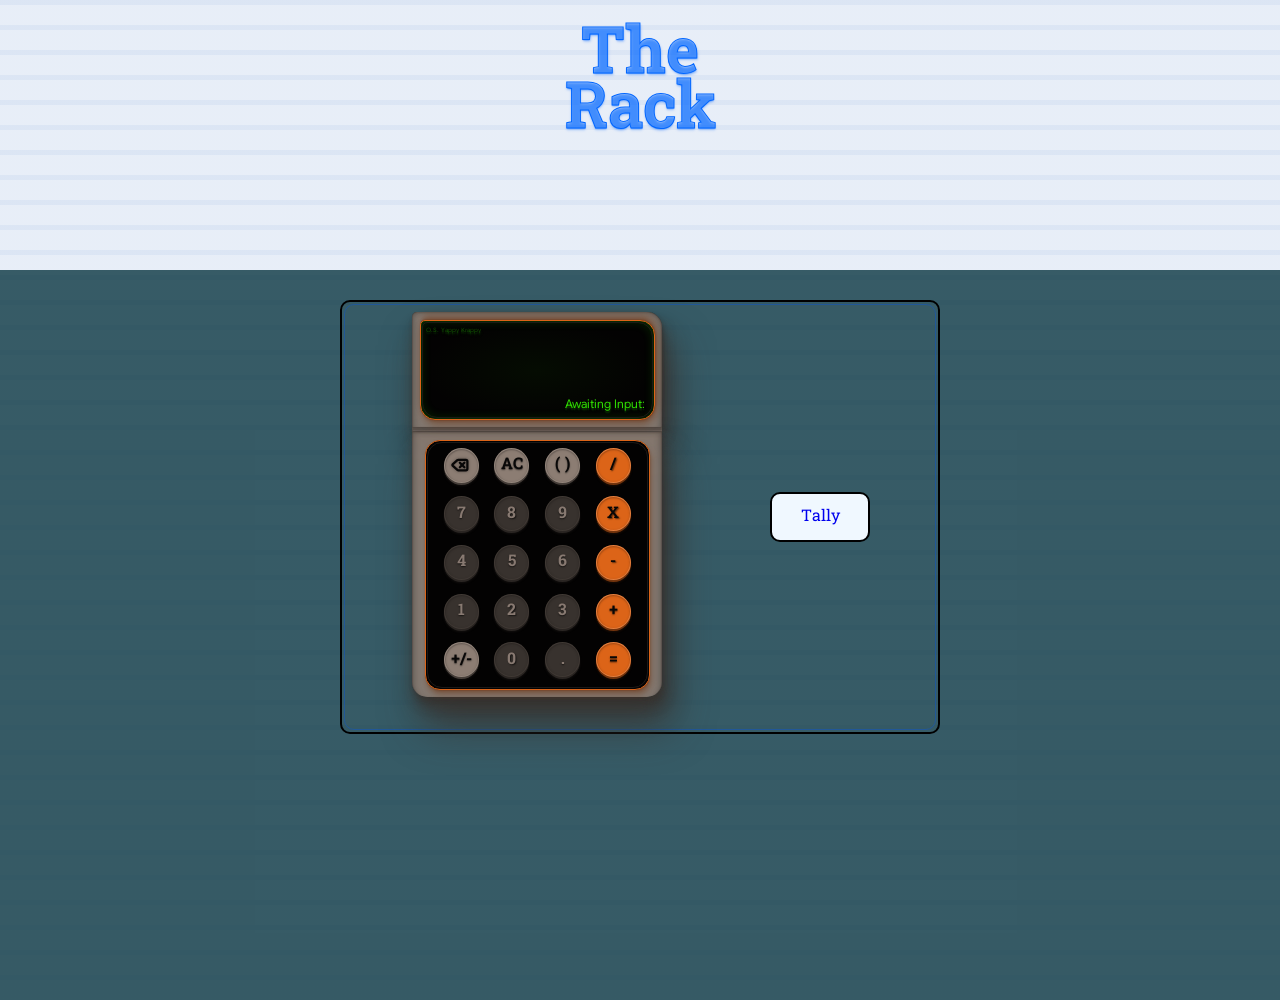
==== commit 2e6a5485: "Made the page transition more continuous and removed haptic.js as it didn't work I made the backgrou" ====
--- a/index.html
+++ b/index.html
@@ -2,17 +2,20 @@
 <html lang="en">
 <head>
    <style>
-      @view-transition { navigation: auto; }
-      ::view-transition-old(root) {
-         animation: page-out 300ms forwards 1;
-      }
-      ::view-transition-new(root) {
-         animation: page-in 300ms forwards 1;
-      }
-      @keyframes page-out { to { opacity: 0; } }
-      @keyframes page-in { from { opacity: 0; } }
-      #mini-calculator .calculator { view-transition-name: calculator; }
-      .full.calculator { view-transition-name: calculator; }
+        @view-transition { navigation: auto; }
+        ::view-transition-old(root) {
+            animation: page-out 300ms forwards 1;
+            mix-blend-mode: normal;
+        }
+        ::view-transition-new(root) {
+            animation: page-in 300ms forwards 1;
+            mix-blend-mode: normal;
+        }
+        @keyframes page-out { to { opacity: 0; filter: blur(12px); } }
+        @keyframes page-in { from { opacity: 0; filter: blur(12px); } }
+        #mini-calculator .calculator { view-transition-name: calculator; }
+        .full.calculator { view-transition-name: calculator; }
+        .below-title { view-transition-name: below-title; }
    </style>
    <meta charset="UTF-8">
    <meta name="viewport" content="width=device-width, initial-scale=1.0">
@@ -24,79 +27,82 @@
 </head>
 <body>
    <h1 class="title">The <br> Rack</h1>
-   <section class="main">
-      <div class="content">
-         <div class="container">
-            <a href="./pages/calculator.html#calculator" id="mini-calculator">
-               <div class="calculator">
-            <div class="frame top">
-                <section class="screen">
-                    <p class="starting">O.S. Yappy Krappy</p>
-                    <p class="input">Awaiting Input<span>:</span></p>
-                </section>
-            </div>
-            <div class="frame hinge"></div>
-            <div class="frame bottom">
-                <section class="buttons">
-                    <button class="num-button num0"><span class="shadow"></span><span class="edge"></span><span class="front"><p>0</p></span></button>
+   <div class="below-title">
+    <div class="squiggly-line"></div>
+    <section class="main">
+        <div class="content">
+            <div class="container">
+                <a href="./pages/calculator.html#calculator" id="mini-calculator">
+                <div class="calculator">
+                <div class="frame top">
+                    <section class="screen">
+                        <p class="starting">O.S. Yappy Krappy</p>
+                        <p class="input">Awaiting Input<span>:</span></p>
+                    </section>
+                </div>
+                <div class="frame hinge"></div>
+                <div class="frame bottom">
+                    <section class="buttons">
+                        <button class="num-button num0"><span class="shadow"></span><span class="edge"></span><span class="front"><p>0</p></span></button>
 
-                    <button class="num-button num1"><span class="shadow"></span><span class="edge"></span><span class="front"><p>1</p></span></button>
+                        <button class="num-button num1"><span class="shadow"></span><span class="edge"></span><span class="front"><p>1</p></span></button>
 
-                    <button class="num-button num2"><span class="shadow"></span><span class="edge"></span><span class="front"><p>2</p></span></button>
+                        <button class="num-button num2"><span class="shadow"></span><span class="edge"></span><span class="front"><p>2</p></span></button>
 
-                    <button class="num-button num3"><span class="shadow"></span><span class="edge"></span><span class="front"><p>3</p></span></button>
+                        <button class="num-button num3"><span class="shadow"></span><span class="edge"></span><span class="front"><p>3</p></span></button>
 
-                    <button class="num-button num4"><span class="shadow"></span><span class="edge"></span><span class="front"><p>4</p></span>
+                        <button class="num-button num4"><span class="shadow"></span><span class="edge"></span><span class="front"><p>4</p></span>
 
-                    <button class="num-button num5"><span class="shadow"></span><span class="edge"></span><span class="front"><p>5</p></span></button>
+                        <button class="num-button num5"><span class="shadow"></span><span class="edge"></span><span class="front"><p>5</p></span></button>
 
-                    <button class="num-button num6"><span class="shadow"></span><span class="edge"></span><span class="front"><p>6</p></span></button>
+                        <button class="num-button num6"><span class="shadow"></span><span class="edge"></span><span class="front"><p>6</p></span></button>
 
-                    <button class="num-button num7"><span class="shadow"></span><span class="edge"></span><span class="front"><p>7</p></span></button>
+                        <button class="num-button num7"><span class="shadow"></span><span class="edge"></span><span class="front"><p>7</p></span></button>
 
-                    <button class="num-button num8"><span class="shadow"></span><span class="edge"></span><span class="front"><p>8</p></span></button>
+                        <button class="num-button num8"><span class="shadow"></span><span class="edge"></span><span class="front"><p>8</p></span></button>
 
-                    <button class="num-button num9"><span class="shadow"></span><span class="edge"></span><span class="front"><p>9</p></span></button>
+                        <button class="num-button num9"><span class="shadow"></span><span class="edge"></span><span class="front"><p>9</p></span></button>
 
-                    <button class="num-button dot"><span class="shadow"></span><span class="edge"></span><span class="front"><p>.</p></span></button>
+                        <button class="num-button dot"><span class="shadow"></span><span class="edge"></span><span class="front"><p>.</p></span></button>
 
 
-                    <button class="operator-button equals"><span class="shadow"></span><span class="edge"></span><span class="front"><p>=</p></span></button>
+                        <button class="operator-button equals"><span class="shadow"></span><span class="edge"></span><span class="front"><p>=</p></span></button>
 
-                    <button class="operator-button plus"><span class="shadow"></span><span class="edge"></span><span class="front"><p>+</p></span></button>
+                        <button class="operator-button plus"><span class="shadow"></span><span class="edge"></span><span class="front"><p>+</p></span></button>
 
-                    <button class="operator-button minus"><span class="shadow"></span><span class="edge"></span><span class="front"><p>-</p></span></button>
+                        <button class="operator-button minus"><span class="shadow"></span><span class="edge"></span><span class="front"><p>-</p></span></button>
 
-                    <button class="operator-button multiply"><span class="shadow"></span><span class="edge"></span><span class="front"><p>X</p></span></button>
+                        <button class="operator-button multiply"><span class="shadow"></span><span class="edge"></span><span class="front"><p>X</p></span></button>
 
-                    <button class="operator-button divide"><span class="shadow"></span><span class="edge"></span><span class="front"><p>/</p></span></button>
+                        <button class="operator-button divide"><span class="shadow"></span><span class="edge"></span><span class="front"><p>/</p></span></button>
 
 
-                    <button class="special-button delete">
-                        <span class="shadow"></span><span class="edge"></span>
-                        <span class="front">
-                            <svg xmlns="http://www.w3.org/2000/svg" viewBox="0 0 32 32">
-                                <g transform="translate(2.5,4)">
-                                    <path d="M10 5a2 2 0 0 0-1.344.519l-6.328 5.74a1 1 0 0 0 0 1.481l6.328 5.741A2 2 0 0 0 10 19h10a2 2 0 0 0 2-2V7a2 2 0 0 0-2-2z"/>
-                                    <path d="m12 9 6 6"/>
-                                    <path d="m18 9-6 6"/>
-                                </g>
-                            </svg>
-                        </span>
-                    </button>
+                        <button class="special-button delete">
+                            <span class="shadow"></span><span class="edge"></span>
+                            <span class="front">
+                                <svg xmlns="http://www.w3.org/2000/svg" viewBox="0 0 32 32">
+                                    <g transform="translate(2.5,4)">
+                                        <path d="M10 5a2 2 0 0 0-1.344.519l-6.328 5.74a1 1 0 0 0 0 1.481l6.328 5.741A2 2 0 0 0 10 19h10a2 2 0 0 0 2-2V7a2 2 0 0 0-2-2z"/>
+                                        <path d="m12 9 6 6"/>
+                                        <path d="m18 9-6 6"/>
+                                    </g>
+                                </svg>
+                            </span>
+                        </button>
 
-                    <button class="special-button clear"><span class="shadow"></span><span class="edge"></span><span class="front"><p>AC</p></span></button>
+                        <button class="special-button clear"><span class="shadow"></span><span class="edge"></span><span class="front"><p>AC</p></span></button>
 
-                    <button class="special-button parenthesis"><span class="shadow"></span><span class="edge"></span><span class="front"><p>( )</p></span></button>
+                        <button class="special-button parenthesis"><span class="shadow"></span><span class="edge"></span><span class="front"><p>( )</p></span></button>
 
-                    <button class="special-button positive-negative"><span class="shadow"></span><span class="edge"></span><span class="front"><p>+/-</p></span></button>
-                </section>
+                        <button class="special-button positive-negative"><span class="shadow"></span><span class="edge"></span><span class="front"><p>+/-</p></span></button>
+                    </section>
+                </div>
             </div>
-        </div>
-            <a href="./pages/tally.html"><div class="tally">
-               <p>Tally</p>
-            </div></a>
-   </section>
+                <a href="./pages/tally.html"><div class="tally">
+                <p>Tally</p>
+                </div></a>
+    </section>
+   </div>
    <script src="./js/random-color.js"></script>
    <script src="./sw-register.js"></script>
 </body>
--- a/css/the-rack.css
+++ b/css/the-rack.css
@@ -58,7 +58,13 @@
    -webkit-text-stroke: 3px hsl(var(--text-color) 100% 50%);
 }
 
-
+.squiggly-line {
+    height: 100px;
+    max-width: 2000px;
+    background-image: url("../svg/squiggly-line.svg");
+    background-size: auto 100px;
+    background-repeat: no-repeat;
+}
 
 section.main {
     display: flex;
@@ -127,19 +133,38 @@
    div.content .calculator {
       flex-basis: 100%
    }
+   .title {
+      color: hsl(var(--text-color) 100% 50% / 0.5);
+   }
+   .title.low-shadow {
+      text-shadow:
+         0.0024em 0.0039em 0.0055em hsl(var(--text-color) 100% 50% / 0.17),
+         0.0032em 0.0063em 0.0078em hsl(var(--text-color) 100% 50% / 0.17),
+         0.0078em 0.0157em 0.0196em hsl(var(--text-color) 100% 50% / 0.17);
+   }
+   .title.medium-shadow {
+      text-shadow:
+         0.0024em 0.0039em 0.0055em hsl(var(--text-color) 100% 50% / 0.18),
+         0.0063em 0.0125em 0.0157em hsl(var(--text-color) 100% 50% / 0.18),
+         0.0164em 0.0321em 0.0407em hsl(var(--text-color) 100% 50% / 0.18),
+         0.0391em 0.0782em 0.0985em hsl(var(--text-color) 100% 50% / 0.18);
+   }
 }
 
 @view-transition { navigation: auto; }
 ::view-transition-old(root) {
    animation: page-out 300ms forwards 1;
+   mix-blend-mode: normal;
 }
 ::view-transition-new(root) {
   animation: page-in 300ms forwards 1;
+  mix-blend-mode: normal;
 }
 ::view-transition-group(calculator) {
    transition-timing-function: var(--ease-start);
 }
-@keyframes page-out { to { opacity: 0; } }
-@keyframes page-in { from { opacity: 0; } }
+@keyframes page-out { to { opacity: 0; filter: blur(12px); } }
+@keyframes page-in { from { opacity: 0; filter: blur(12px); } }
 #mini-calculator .calculator { view-transition-name: calculator; }
-.full.calculator { view-transition-name: calculator; }+.full.calculator { view-transition-name: calculator; }
+.below-title { view-transition-name: below-title; }
--- a/css/mini/mini-calculator.css
+++ b/css/mini/mini-calculator.css
@@ -2,7 +2,11 @@
     margin: 0px;
     padding: 0px;
     box-sizing: border-box;
-    font-family: "Hanuman";
+    font-family: "Hanuman", Georgia, 'Times New Roman', Times, serif;
+    font-optical-sizing: auto;
+}
+.screen p {
+    font-family: "Google Sans Flex", system-ui, -apple-system, 'Segoe UI', Roboto, Arial, sans-serif;
 }
 
 :root {
@@ -27,7 +31,8 @@
     flex-grow: 1;
     justify-content: center;
     max-width: 500px;
-    margin: 0 5px 20px;
+    margin: 0 5px 50px;
+    touch-action: manipulation;
 }
 
 .screen,
@@ -175,13 +180,13 @@
     cursor: pointer;
     user-select: none;
 }
+
 .screen p {
-    font-family: 'Google Sans Flex';
     font-size: 24px;
     color: hsl(107 100% 43%);
     text-shadow:
-        1px 3px 3px hsl(107 100% 38% / 0.6),
-        2px 6px 6px hsl(107 100% 28% / 0.2);
+        1px 3px 3px hsl(107 100% 38% / 0.3),
+        2px 6px 6px hsl(107 100% 28% / 0.1);
 }
 .screen p span {
     animation: blink 2s step-end infinite;
@@ -203,7 +208,6 @@
         1px 2.9px 3.8px -0.9px hsl(23 60% 28% / 0.48),
         3.4px 10.4px 13.5px -1.7px hsl(23 60% 28% / 0.58);
 }
-
 .num-button,
 .operator-button,
 .special-button {
@@ -214,6 +218,7 @@
     align-items: center;
     border-radius: 50%;
     border: none;
+    color: inherit;
     padding: 0;
     outline-offset: 4px;
     background: transparent;
@@ -245,6 +250,7 @@
     outline-offset: 4px;
     filter: blur(2px);
     transform: translateY(2px);
+    -webkit-tap-highlight-color: transparent;
 }
 .num-button .shadow {
     background-color: hsl(23 10% 15% / 0.4);
@@ -266,6 +272,7 @@
     width: 100%;
     border-radius: 50%;
     outline-offset: 4px;
+    -webkit-tap-highlight-color: transparent;
 }
 .num-button .edge {
     background-color: hsl(23 10% 15%);
@@ -277,9 +284,7 @@
     background-color: hsl(23 10% 25%);
 }
 
-.num-button .front,
-.operator-button .front,
-.special-button .front {
+.front {
     position: relative;
     display: flex;
     justify-content: center;
@@ -294,24 +299,28 @@
     transition-property: transform, text-shadow, box-shadow;
     transition-duration: 350ms;
     transition-timing-function: var(--ease-start);
-    box-shadow:
-        0.5px 1.5px 3px 1px hsla(0, 0%, 0%, 0.3) inset;
+    -webkit-tap-highlight-color: transparent;
 }
 .num-button .front {
     background-color: hsl(23 10% 20%);
     color: hsl(23 10% 53% / 0.9);
     border: 2px solid hsl(23 10% 25% / 0.6);
     text-shadow: 1px 3px 3px hsl(0 10% 13% / 0.6);
+    box-shadow: 0.5px 1.5px 3px 1px hsla(23, 10%, 13%, 0.5) inset;
 }
 .operator-button .front {
+    color: hsl(23 10% 3%);
     background-color: hsl(23 80% 48%);
     border: 2px solid hsl(23 80% 63% / 0.6);
     text-shadow: 1px 3px 3px hsl(0 10% 13% / 0.6);
+    box-shadow: 0.5px 1.5px 3px 1px hsl(23 80% 25% / 0.5) inset;
 }
 .special-button .front {
+    color: hsl(23 10% 3%);
     background-color: hsl(23 10% 50%);
     border: 2px solid hsl(23 10% 55% / 0.6);
     text-shadow: 1px 3px 3px hsl(0 10% 13% / 0.6);
+    box-shadow: 0.5px 1.5px 3px 1px hsl(23 10% 25% / 0.5) inset;
 }
 
 .num-button p,
@@ -334,7 +343,7 @@
     .operator-button:hover .shadow,
     .special-button:hover .shadow {
         transform: translateY(4px);
-        background-color: hsl(23 10% 15% / 0.3);
+        opacity: 0.5;
         transition-duration: 100ms;
         transition-timing-function: var(--ease-end);
     }
@@ -347,10 +356,14 @@
         transition-timing-function: var(--ease-end);
     }
 
-    .num-button:hover .front,
-    .operator-button:hover .front,
+    .num-button:hover .front {
+        box-shadow: 1px 3px 4px 1px hsl(23 10% 0% / 0.3) inset;
+    }
+    .operator-button:hover .front {
+        box-shadow: 1px 3px 4px 1px hsl(23 80% 25% / 0.5) inset;
+    }
     .special-button:hover .front {
-        box-shadow: 1px 3px 3px 1px hsl(23 100% 0% / 0.5) inset;
+        box-shadow: 1px 3px 4px 1px hsl(23 10% 25% / 0.5) inset;
     }
 }
 
@@ -404,7 +417,7 @@
     height: 48px;
     filter: drop-shadow(0.5px 1.5px 3px hsl(0 0% 0% / 0.4));
     fill: none;
-    stroke: hsl(23 10% 3% / 0.9);
+    stroke: hsl(23 10% 3%);
     stroke-width: 3px;
     stroke-linecap: round;
     stroke-linejoin: round;
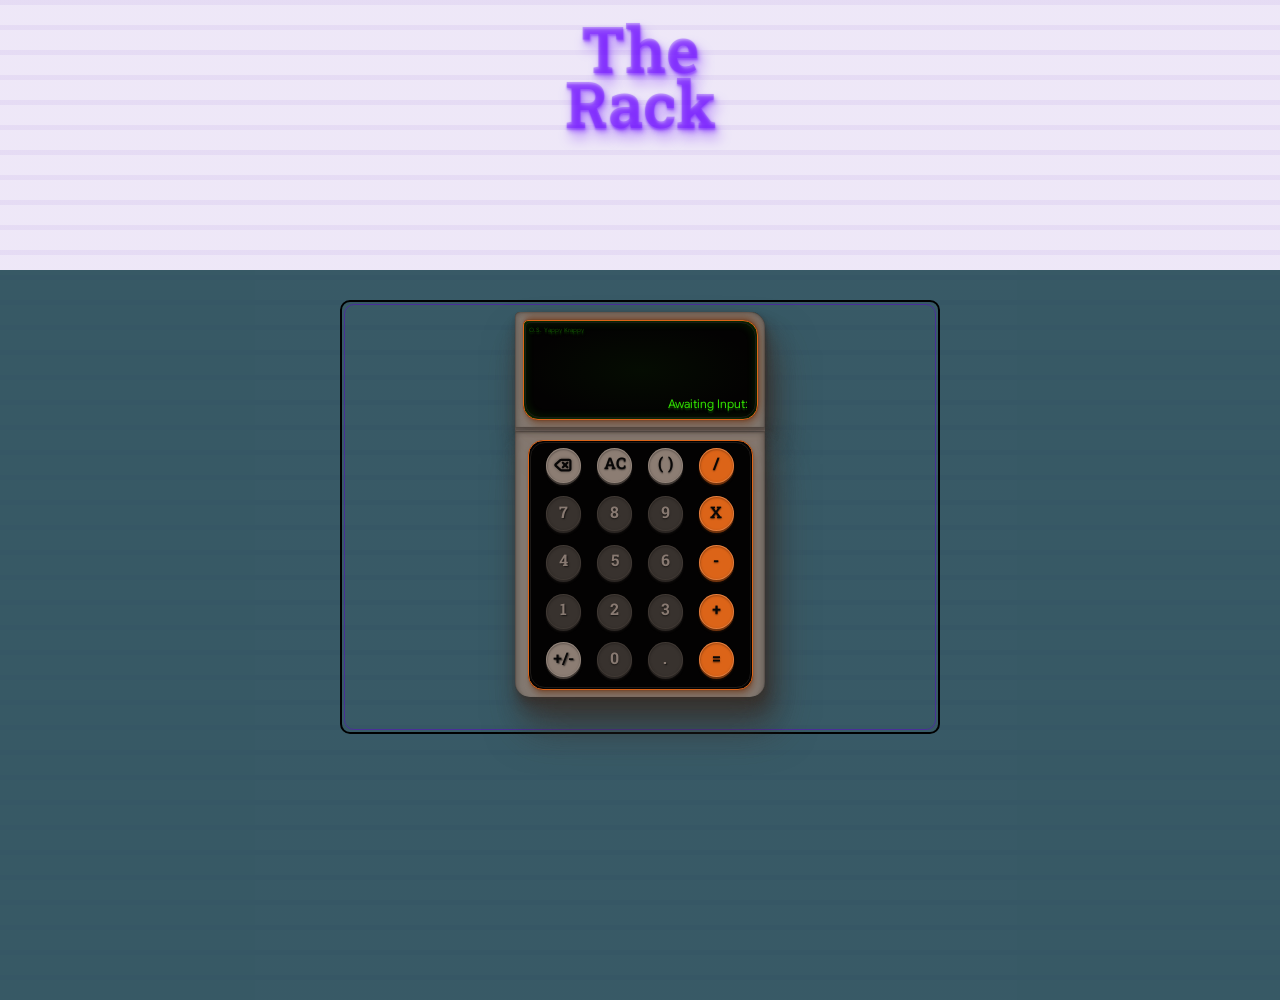
==== commit e465da7a: "removed The Tally tool from The Rack as it wasn't being used... or developed" ====
--- a/index.html
+++ b/index.html
@@ -98,9 +98,6 @@
                     </section>
                 </div>
             </div>
-                <a href="./pages/tally.html"><div class="tally">
-                <p>Tally</p>
-                </div></a>
     </section>
    </div>
    <script src="./js/random-color.js"></script>
